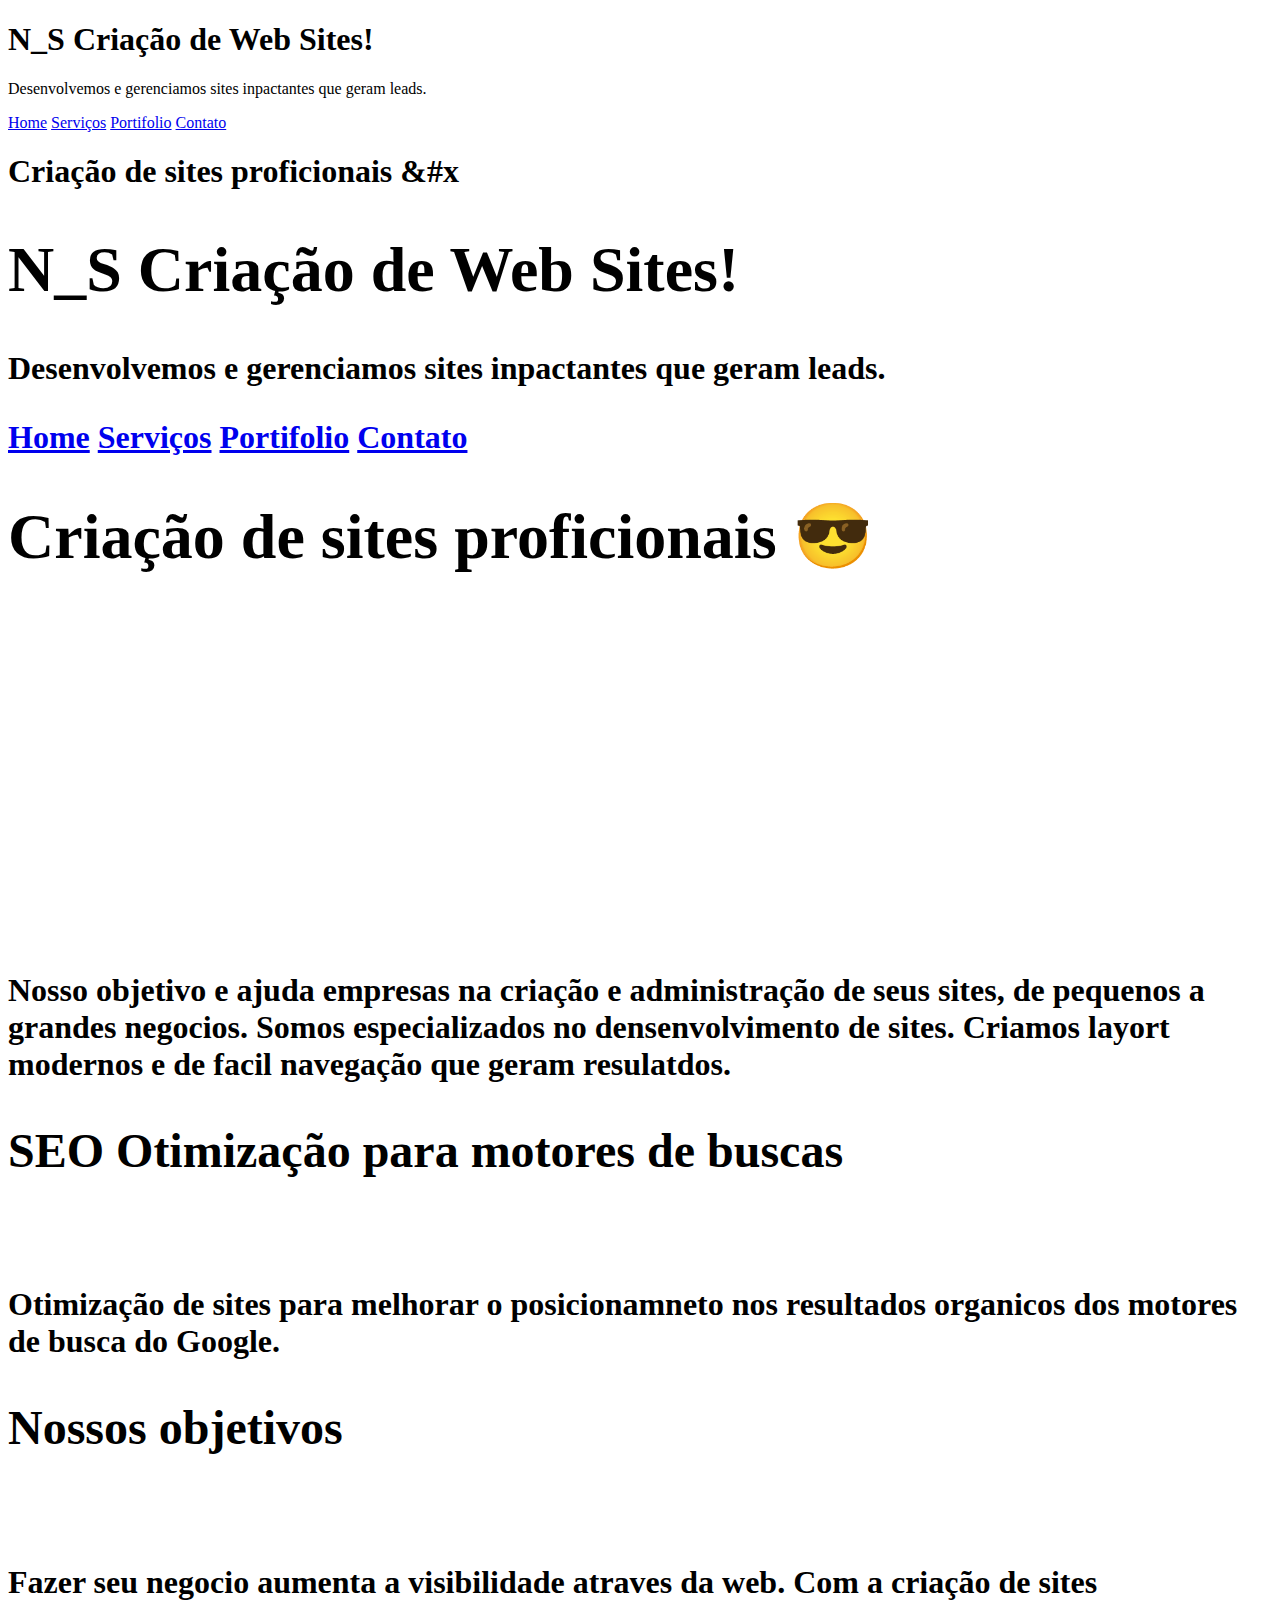
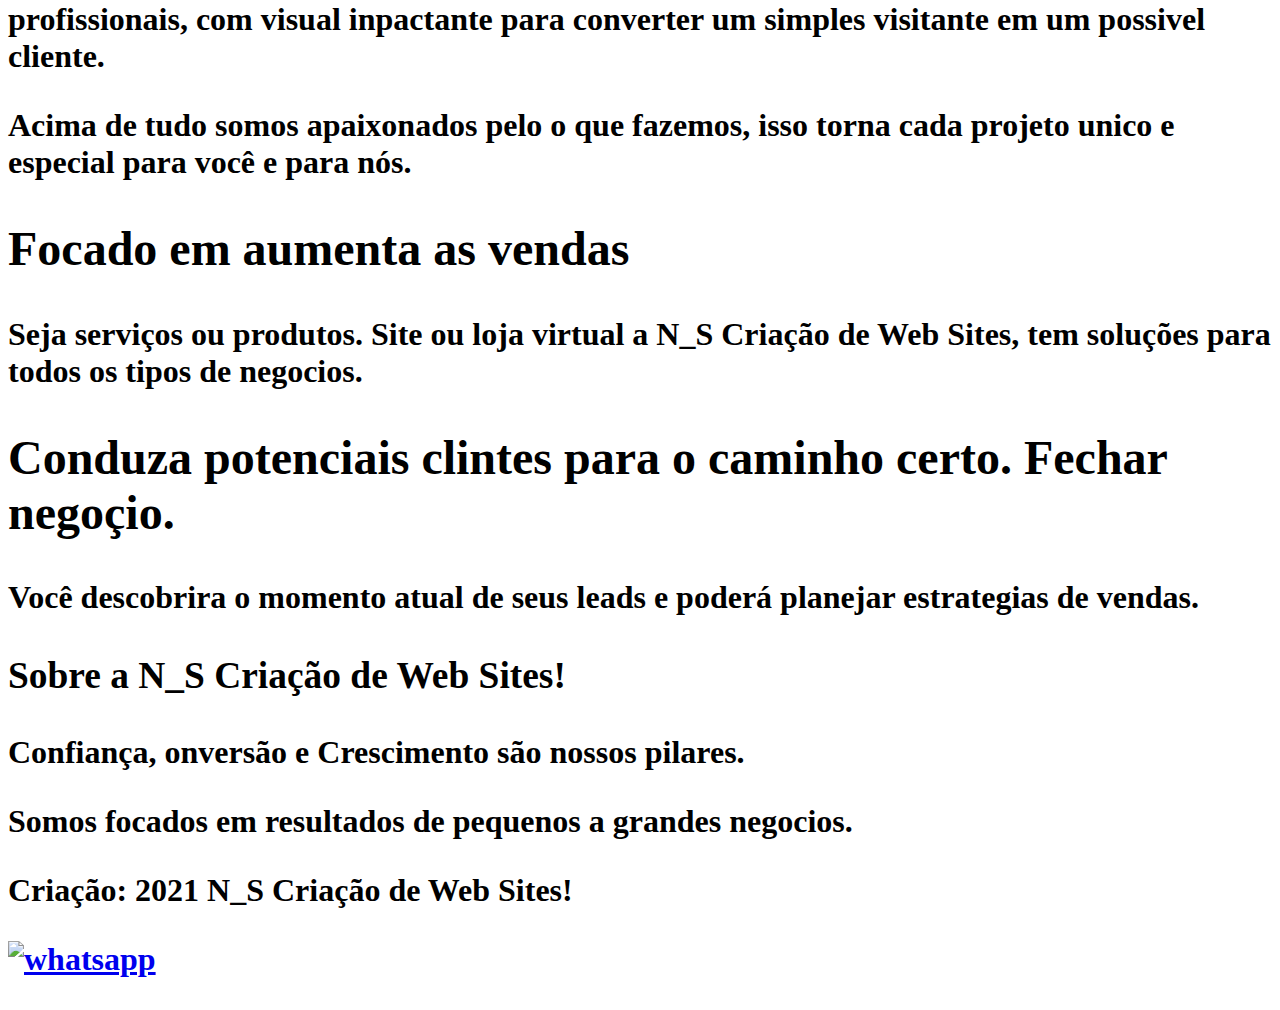
==== index.html @ 0228e0bd "favicon" ====
<!DOCTYPE html>
<html lang="pt-br">
<head>
    <meta charset="UTF-8">
    <meta http-equiv="X-UA-Compatible" content="IE=edge">
    <meta name="viewport" content="width=device-width, initial-scale=1.0">
    <title>Meu site official</title>
</head>
<body>
    <header>
        <h1>N_S Criação de Web Sites!</h1>
        <p>Desenvolvemos e gerenciamos sites inpactantes que geram leads.</p>
    </header>

    <nav>
        <a href="#">Home</a>
        <a href="#">Serviços</a>
        <a href="https://nicodemossmelo.github.io/site-estudo/">Portifolio</a>
        <a href="https://api.whatsapp.com/send?phone=5511988957170">Contato</a>
    </nav>
    <main>
        <article>
            <h1>Criação de sites proficionais &#x<!DOCTYPE html>
<html lang="pt-br">
<head>
    <meta charset="UTF-8">
    <meta http-equiv="X-UA-Compatible" content="IE=edge">
    <meta name="viewport" content="width=device-width, initial-scale=1.0">
    <title>Meu site official</title>
</head>
<body>
    <header>
        <h1>N_S Criação de Web Sites!</h1>
        <p>Desenvolvemos e gerenciamos sites inpactantes que geram leads.</p>
    </header>

    <nav>
        <a href="#">Home</a>
        <a href="#">Serviços</a>
        <a href="https://nicodemossmelo.github.io/site-estudo/">Portifolio</a>
        <a href="https://api.whatsapp.com/send?phone=5511988957170">Contato</a>
    </nav>
    <main>
        <article>
            <h1>Criação de sites proficionais &#x1F60E</h1>
            
            <iframe width="560" height="315" src="https://www.youtube.com/embed/aoQiG42UoXQ" title="YouTube video player" frameborder="0" allow="accelerometer; autoplay; clipboard-write; encrypted-media; gyroscope; picture-in-picture" allowfullscreen></iframe>
            
            <p>Nosso objetivo e ajuda empresas na criação e administração de seus sites, de pequenos a grandes negocios. Somos especializados no densenvolvimento de sites. Criamos layort modernos e de facil navegação que geram resulatdos.</p>

            <h2>SEO Otimização para motores de buscas</h2>
            <img src="" alt="">
            <p>Otimização de sites para melhorar o posicionamneto nos resultados organicos dos motores de busca do Google.</p>

            <h2>Nossos objetivos</h2>
            <img src="" alt="">
            <p>Fazer seu negocio aumenta a visibilidade atraves da web. Com a criação de sites profissionais, com visual inpactante para converter um simples visitante em um possivel cliente.</p>

            <p>Acima de tudo somos apaixonados pelo o que fazemos, isso torna cada projeto unico e especial para você e para nós.</p>
        

        
            <h2>Focado em aumenta as vendas</h2>
            <p>Seja serviços ou produtos. Site ou loja virtual a N_S Criação de Web Sites, tem soluções para todos os tipos de negocios. </p>
            <h2>Conduza potenciais clintes para o caminho certo. Fechar negoçio.</h2>
            <p>Você descobrira o momento atual de seus leads e poderá planejar estrategias de vendas.</p>
        </article>
        <aside>
            <h3>Sobre a N_S Criação de Web Sites! </h3>
            <p>Confiança, onversão e Crescimento são nossos pilares.</p>
            <p>Somos focados em resultados de pequenos a grandes negocios.</p>
        </aside>
    </main>
    <footer>
        <p>Criação: 2021 N_S Criação de Web Sites!</p>
        <p><a href="https://api.whatsapp.com/send?phone=5511988957170"><img src="imagens/whatsapp.png" alt="whatsapp"></a></p>
    </footer>
    
</body>
</html>
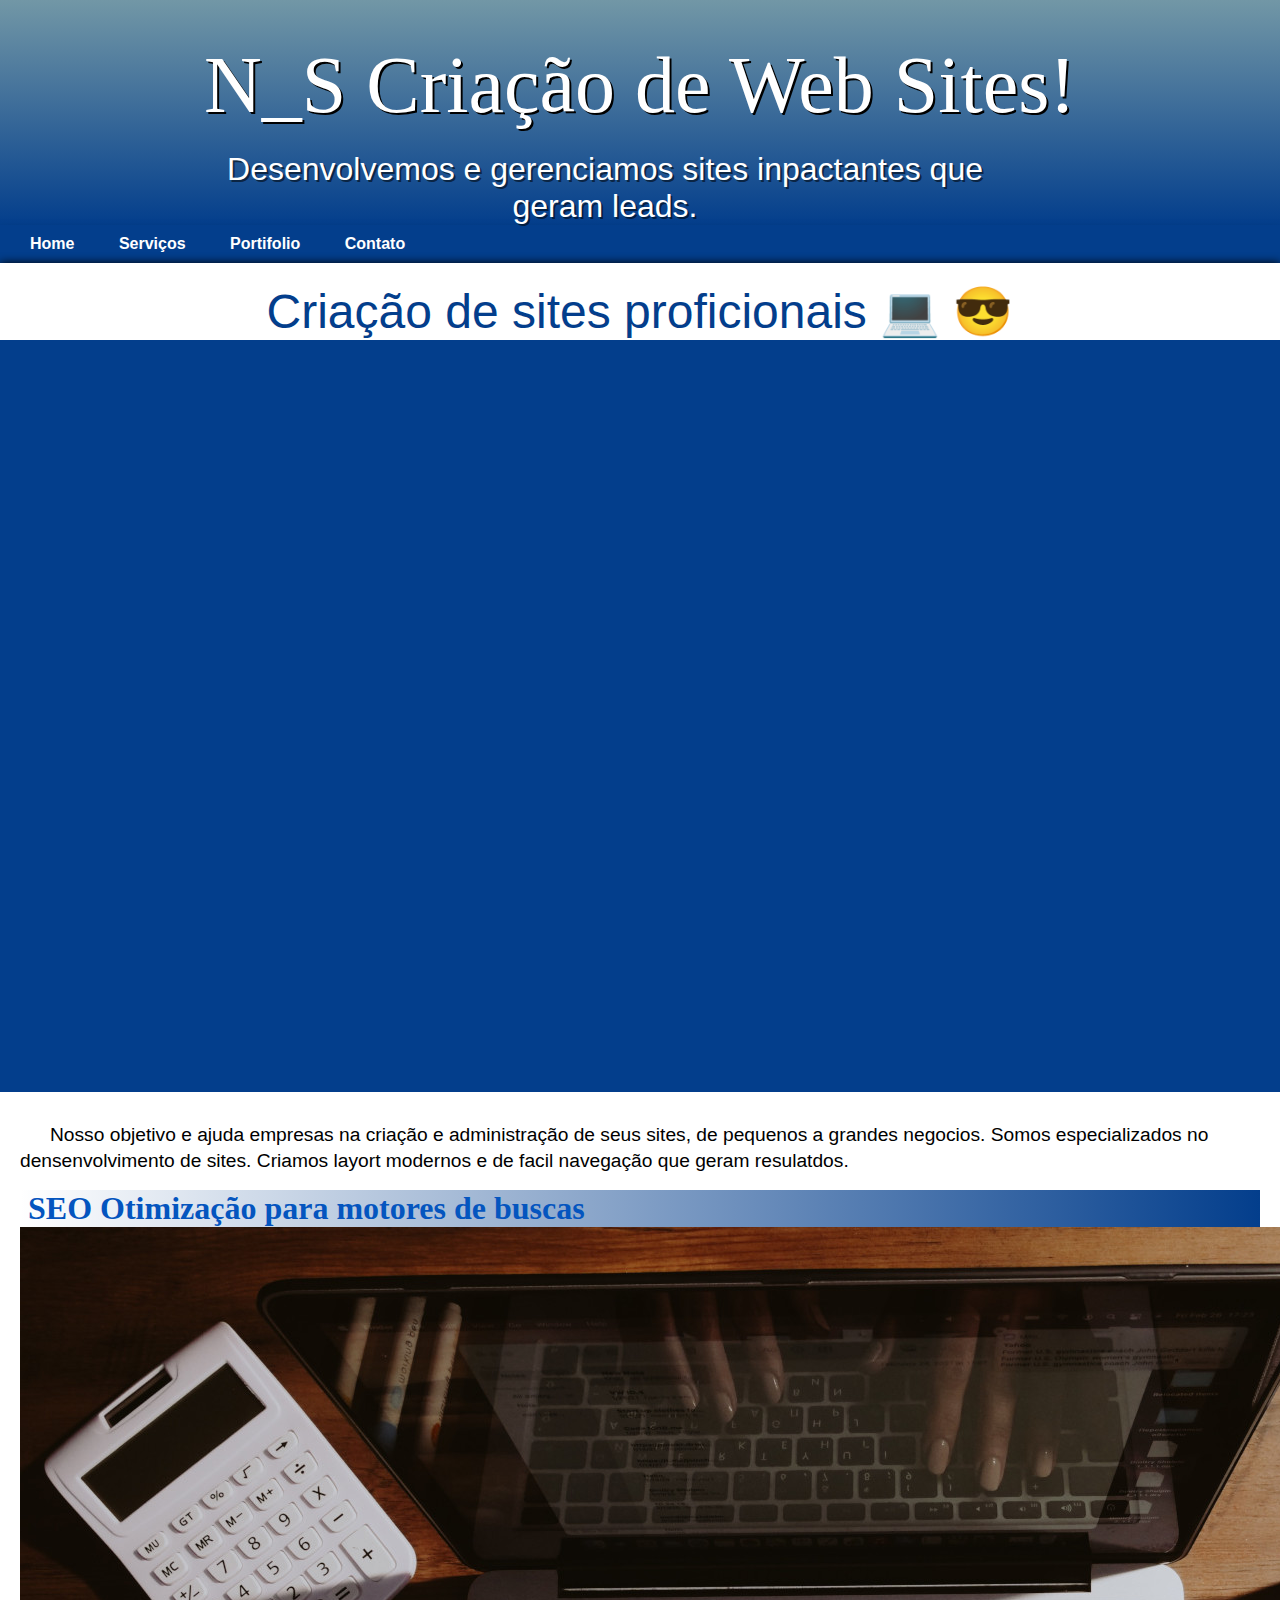
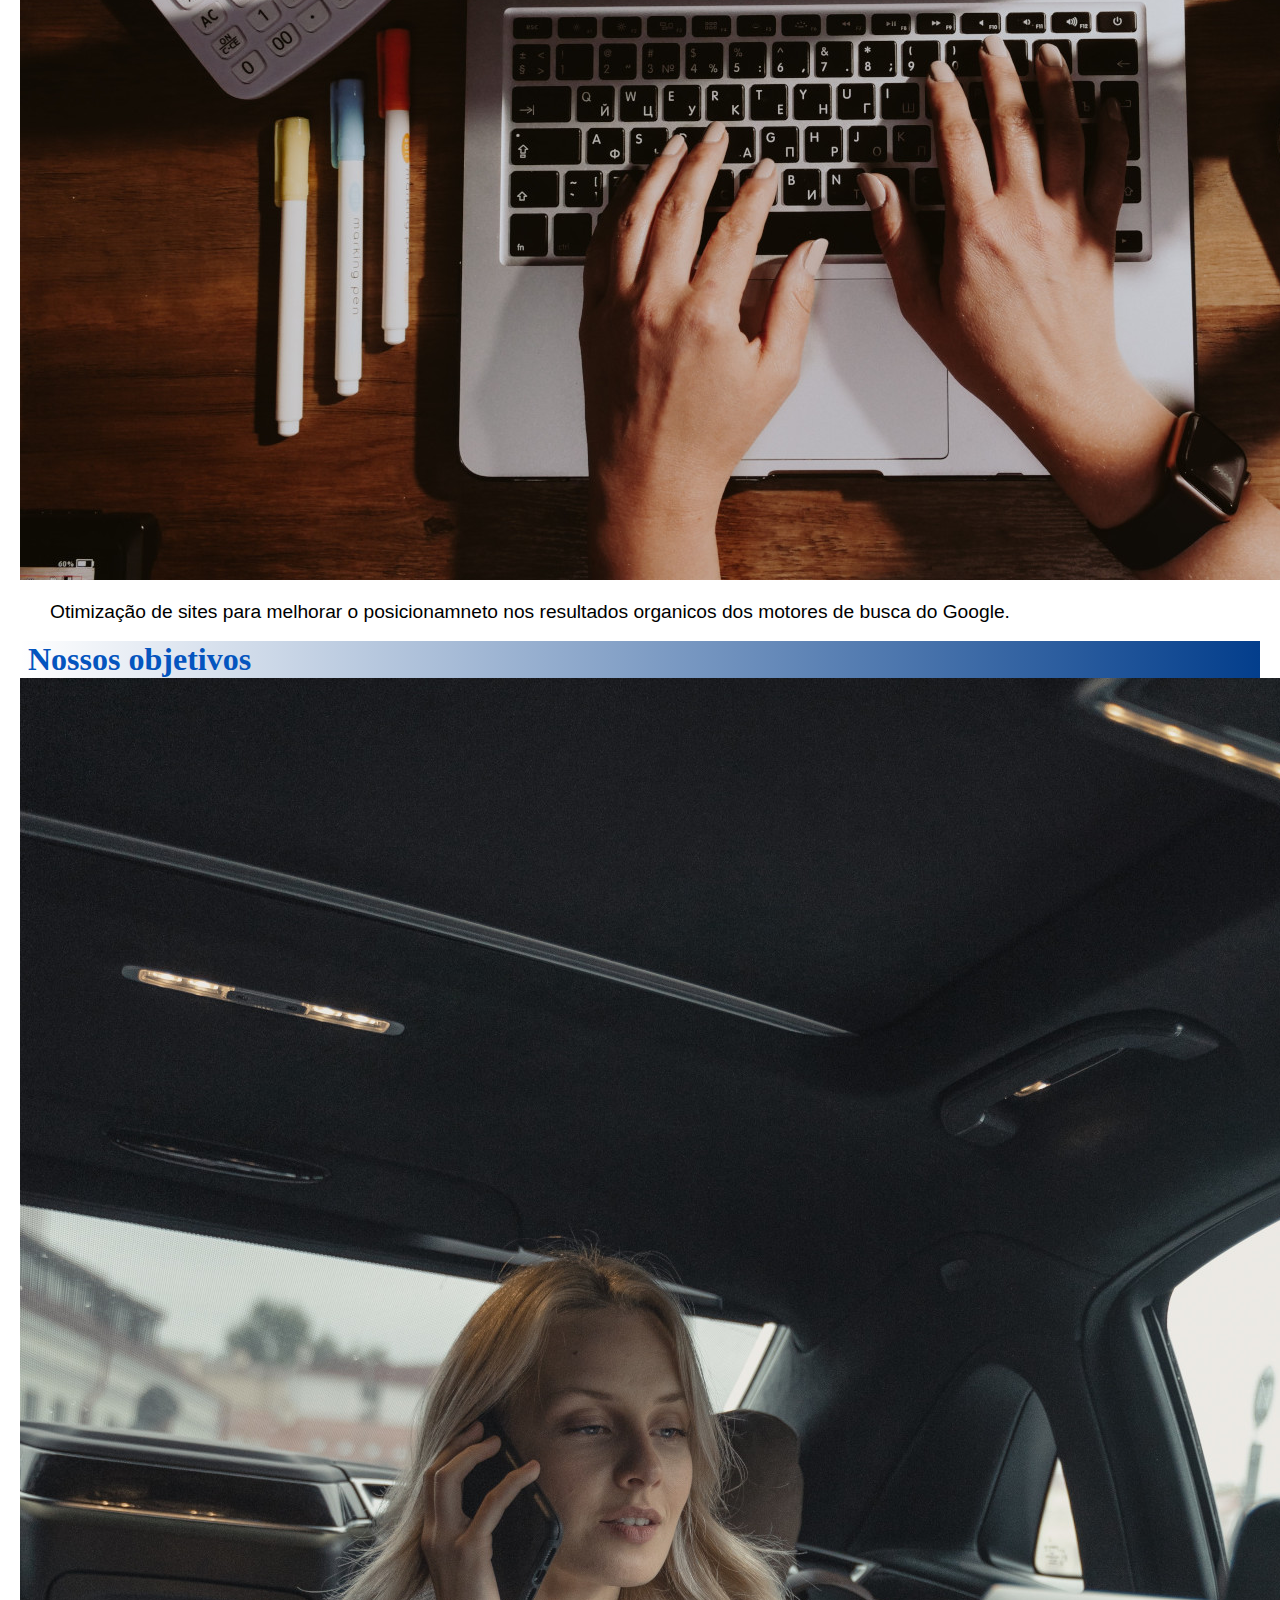
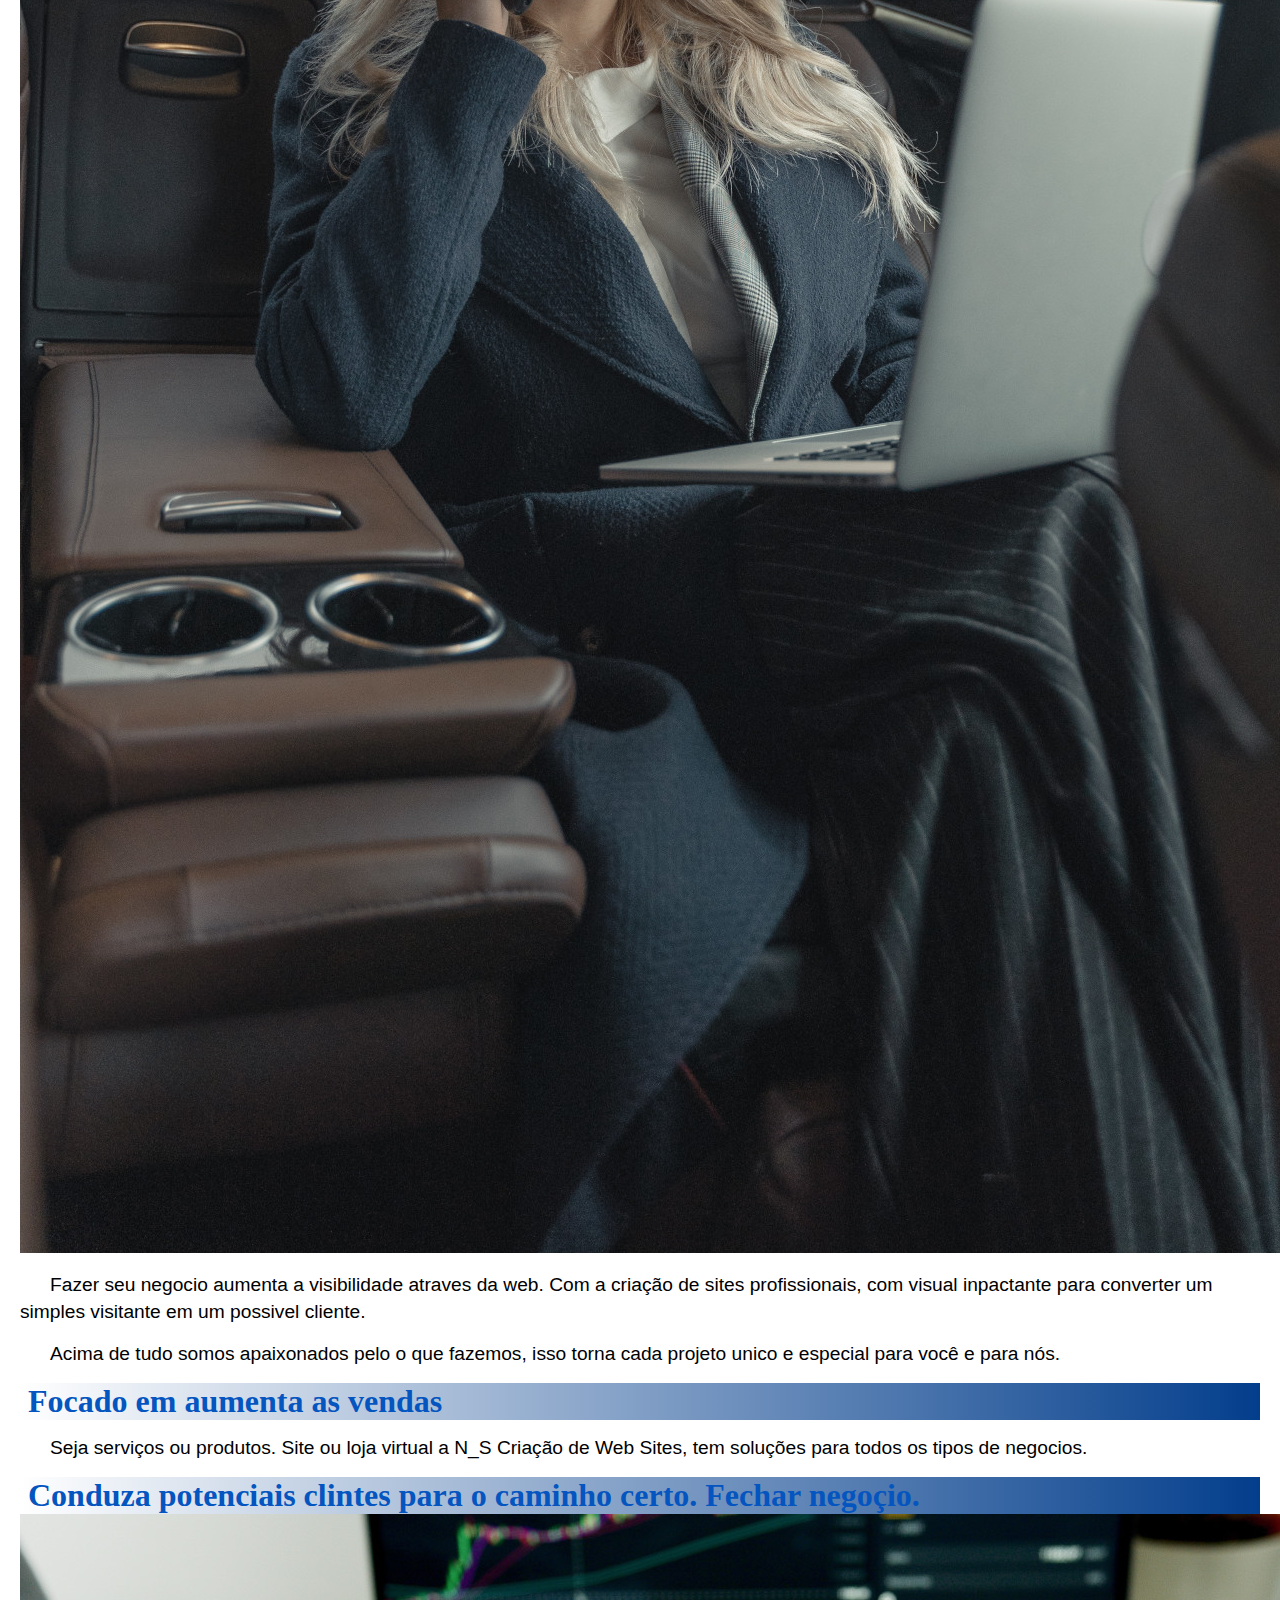
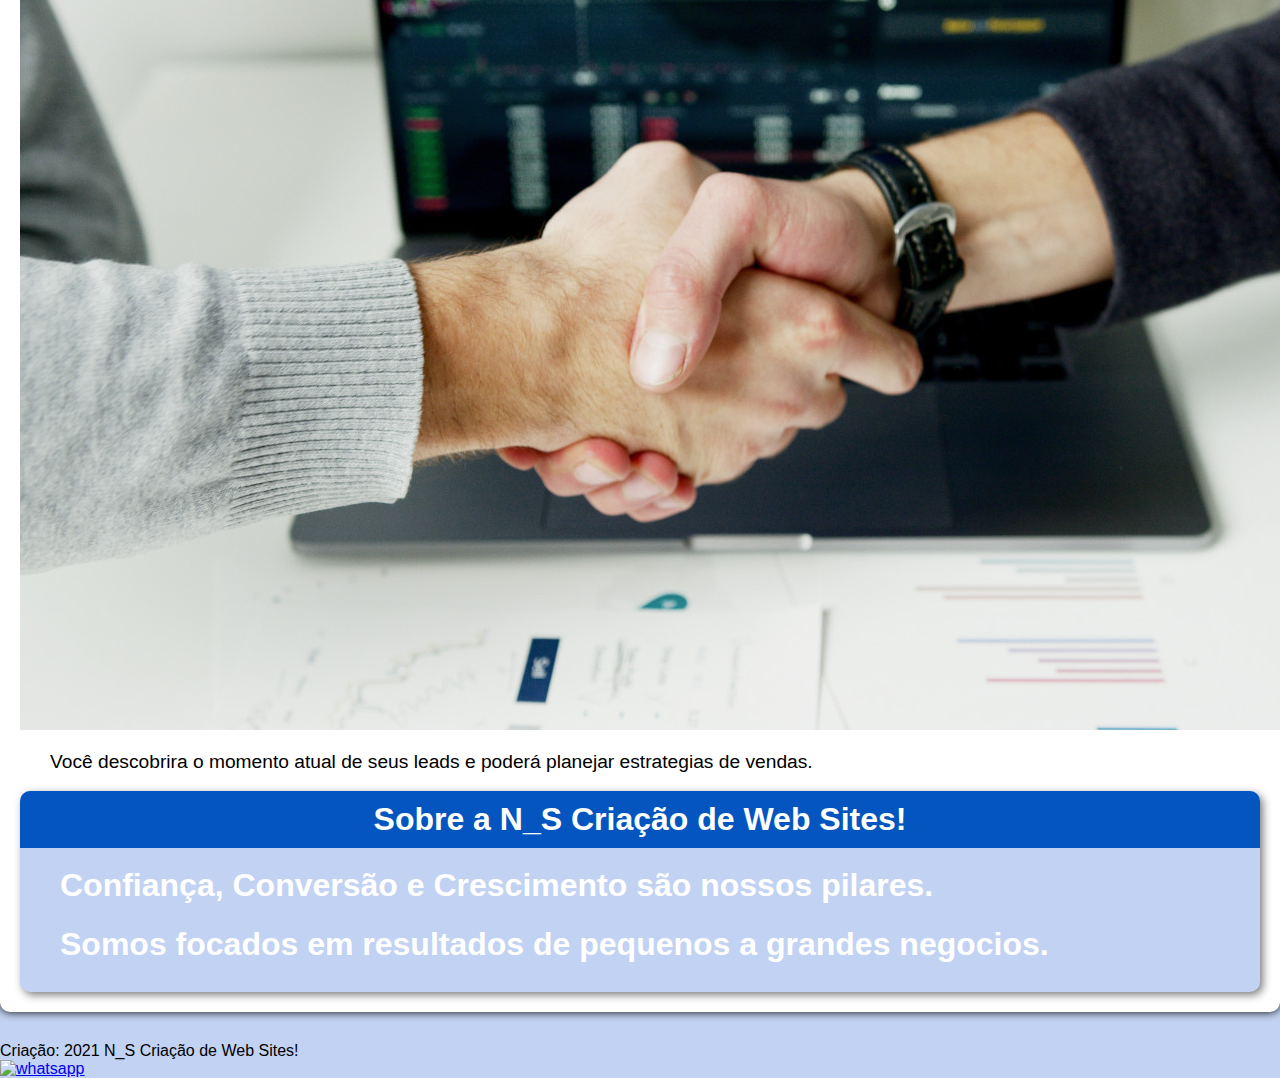
==== commit fca2539c: "coloquei px" ====
--- a/index.html
+++ b/index.html
@@ -4,6 +4,10 @@
     <meta charset="UTF-8">
     <meta http-equiv="X-UA-Compatible" content="IE=edge">
     <meta name="viewport" content="width=device-width, initial-scale=1.0">
+    <link rel="shortcut icon" href="favicon_io/android-chrome-512x512.png" type="image/x-icon">
+    <link rel="stylesheet" href="style.css">
+    
+
     <title>Meu site official</title>
 </head>
 <body>
@@ -12,48 +16,34 @@
         <p>Desenvolvemos e gerenciamos sites inpactantes que geram leads.</p>
     </header>
 
-    <nav>
-        <a href="#">Home</a>
-        <a href="#">Serviços</a>
-        <a href="https://nicodemossmelo.github.io/site-estudo/">Portifolio</a>
-        <a href="https://api.whatsapp.com/send?phone=5511988957170">Contato</a>
-    </nav>
+    
+        <nav>
+            <a href="#">Home</a>
+            <a href="#">Serviços</a>
+            <a href="https://nicodemossmelo.github.io/site-estudo/" >Portifolio</a>
+            <a href="https://api.whatsapp.com/send?phone=5511988957170">Contato</a>
+        </nav>
+    
     <main>
         <article>
-            <h1>Criação de sites proficionais &#x<!DOCTYPE html>
-<html lang="pt-br">
-<head>
-    <meta charset="UTF-8">
-    <meta http-equiv="X-UA-Compatible" content="IE=edge">
-    <meta name="viewport" content="width=device-width, initial-scale=1.0">
-    <title>Meu site official</title>
-</head>
-<body>
-    <header>
-        <h1>N_S Criação de Web Sites!</h1>
-        <p>Desenvolvemos e gerenciamos sites inpactantes que geram leads.</p>
-    </header>
-
-    <nav>
-        <a href="#">Home</a>
-        <a href="#">Serviços</a>
-        <a href="https://nicodemossmelo.github.io/site-estudo/">Portifolio</a>
-        <a href="https://api.whatsapp.com/send?phone=5511988957170">Contato</a>
-    </nav>
-    <main>
-        <article>
-            <h1>Criação de sites proficionais &#x1F60E</h1>
+            <h1>Criação de sites proficionais &#x1F4BB; &#x1F60E; </h1>
             
-            <iframe width="560" height="315" src="https://www.youtube.com/embed/aoQiG42UoXQ" title="YouTube video player" frameborder="0" allow="accelerometer; autoplay; clipboard-write; encrypted-media; gyroscope; picture-in-picture" allowfullscreen></iframe>
+            <div class="video"><iframe width="560" height="315" src="https://www.youtube.com/embed/aoQiG42UoXQ" title="YouTube video player" frameborder="0" allow="accelerometer; autoplay; clipboard-write; encrypted-media; gyroscope; picture-in-picture" allowfullscreen></iframe></div>
             
             <p>Nosso objetivo e ajuda empresas na criação e administração de seus sites, de pequenos a grandes negocios. Somos especializados no densenvolvimento de sites. Criamos layort modernos e de facil navegação que geram resulatdos.</p>
 
             <h2>SEO Otimização para motores de buscas</h2>
-            <img src="" alt="">
+            <picture>
+                <source media="(max-width:300px )" srcset="imagens/buscas p.jpg">
+                <img src="imagens/buscas g.jpg" alt="buscas g">
+            </picture>
             <p>Otimização de sites para melhorar o posicionamneto nos resultados organicos dos motores de busca do Google.</p>
 
             <h2>Nossos objetivos</h2>
-            <img src="" alt="">
+            <picture>
+                <source media="(max-width: 300px)" srcset="imagens/visibilidade p.jpg">
+                <img src="imagens/visibilidade g.jpg" alt="visibilidade g">
+            </picture>
             <p>Fazer seu negocio aumenta a visibilidade atraves da web. Com a criação de sites profissionais, com visual inpactante para converter um simples visitante em um possivel cliente.</p>
 
             <p>Acima de tudo somos apaixonados pelo o que fazemos, isso torna cada projeto unico e especial para você e para nós.</p>
@@ -63,17 +53,21 @@
             <h2>Focado em aumenta as vendas</h2>
             <p>Seja serviços ou produtos. Site ou loja virtual a N_S Criação de Web Sites, tem soluções para todos os tipos de negocios. </p>
             <h2>Conduza potenciais clintes para o caminho certo. Fechar negoçio.</h2>
+            <picture>
+                <source media="(max-width:300)" srcset="imagens/negocios p.jpg">
+                <img src="imagens/negocios g.jpg" alt="negocios g">
+            </picture>
             <p>Você descobrira o momento atual de seus leads e poderá planejar estrategias de vendas.</p>
         </article>
         <aside>
             <h3>Sobre a N_S Criação de Web Sites! </h3>
-            <p>Confiança, onversão e Crescimento são nossos pilares.</p>
+            <p>Confiança, Conversão e Crescimento são nossos pilares.</p>
             <p>Somos focados em resultados de pequenos a grandes negocios.</p>
         </aside>
     </main>
     <footer>
         <p>Criação: 2021 N_S Criação de Web Sites!</p>
-        <p><a href="https://api.whatsapp.com/send?phone=5511988957170"><img src="imagens/whatsapp.png" alt="whatsapp"></a></p>
+        <p ><a href="https://api.whatsapp.com/send?phone=5511988957170"><img src="imagens/whatsapp.png" alt="whatsapp"></a></p>
     </footer>
     
 </body>
--- a/style.css
+++ b/style.css
@@ -0,0 +1,184 @@
+@charset "UTF8";
+
+@import url ('https://fonts.googleapis.com/css2? family = Dança + Script: wght @ 500 & family = Playfair + Display + SC: ital, wght @ 0,700; 1,400 & display = swap' );
+
+/*
+#C2D2F2;
+#7297A6;
+#0455BF;
+#1C588C;
+#033E8C;
+*/
+
+:root{
+   --cor1: #C2D2F2;
+   --cor2: #7297A6;
+   --cor3: #1C588C;
+   --cor4: #0455BF;
+   --cor5: #033E8C; 
+
+   --fonte-padrão:Arial, Verdana, Helvetica, Sans-Serif;
+
+   --fonte-destaque: 'DançaScript', Cursive;
+}
+
+*{
+    margin: 0px;
+    padding: 0px;
+}
+
+body{
+    background-color: var(--cor1);
+    font-family: var(--fonte-padrão);
+}
+
+a.externo::after {
+    content: '\1F517';
+}
+
+header{
+    background-image: linear-gradient(to bottom, var(--cor2),var(--cor5));
+    min-height: 150px;
+    text-align: center;
+    padding-top: 40px;
+}
+
+header > h1 {
+    color: white;
+    font-family: var(--fonte-destaque);
+    font-size: 5em;
+    font-weight: normal;
+    margin-bottom: 20px;
+    text-shadow: 2px 2px 0px black;
+}
+
+header > p {
+    font-family: var(--fonte-padrão);
+    font-size: 2em;
+    color: white;
+    max-width: 800px;
+    padding-right: 80px;
+    padding-left: 10px;
+    margin: auto;
+    margin-bottom: 0px;
+    text-shadow: 2px 2px 0px rgba(0, 0, 0, 0.548);
+
+}
+
+nav {
+    background-color: var(--cor5);
+    padding: 10px;
+    box-shadow: 0px 7px 9px rgba(0, 0, 0, 0.582);
+}
+
+nav > a {
+    color: white;
+    padding: 20px;
+    border-radius: 7px;
+    text-decoration:none;
+    font-weight: bold;
+    transition-duration: .5s;
+}
+
+ nav > a:hover {
+     background-color: var(--cor2);
+     color: var(--cor5);
+ }
+
+ main {
+     min-width: 300px;
+     max-width: 1450px;
+     margin: auto;
+     margin-bottom: 30px;
+     padding: 20px;
+     background-color: white;
+     box-shadow: 0px 0px 10px black;
+     border-bottom-left-radius: 10px;
+     border-bottom-right-radius: 10px;
+ }
+
+ main h1 {
+     color: var(--cor5);
+     font-family: var(--fonte-padrão);
+     font-weight: normal;
+     font-size: 3em;
+     text-align: center;
+ }
+
+ main  h2 {
+     font-family: var(--fonte-destaque);
+     color: var(--cor4);
+     font-size: 2em;
+     font-weight: bold;
+     background-image: linear-gradient(to left,var(--cor5), transparent);
+     text-indent: 8px;
+
+
+ }
+
+ main p {
+     margin: 15px 0px;]
+     text-align: justify;
+     text-indent: 30px;
+     font-size: 1.2em;
+     line-height: 1.4em;
+
+
+ }
+
+ main a {
+     text-decoration: none;
+     font-weight: bold;
+     color: var(--cor5);
+     background-color: var(--cor1);
+     padding: 2px 6px;
+ }
+
+ main strong {
+     color:var(--cor4)
+     font-weight: bolder;
+ }
+
+ main a:hover {
+     text-decoration: underline;
+     color:var(--cor4);
+ }
+
+ div.video {
+     background-color: var(--cor5);
+     margin:  0px -20px 30px -20px;
+     padding: 20px;
+     padding-bottom: 59%;
+     position: relative;
+ }
+
+ div.video>iframe{
+     position: absolute;
+     top: 5%;
+     left: 5%;
+     width: 90%;
+     height: 90%;
+ }
+
+ aside {
+     background-color: var(--cor1);
+     padding: 10px;
+     border-radius: 10px;
+     box-shadow: 3px 3px 8px rgba(0, 0, 0, 0.514); 
+ }
+
+ aside h3 {
+     background-color: var(--cor4);
+     color: white;
+     padding: 10px;
+     margin: -10px -10px 0px -10px;
+     border-radius: 10px 10px 0px 0px;
+     text-align: center;
+     font-size: 2em;
+ }
+
+ aside p {
+     font-size:2em;
+     font-weight: bold;
+     color:white
+ }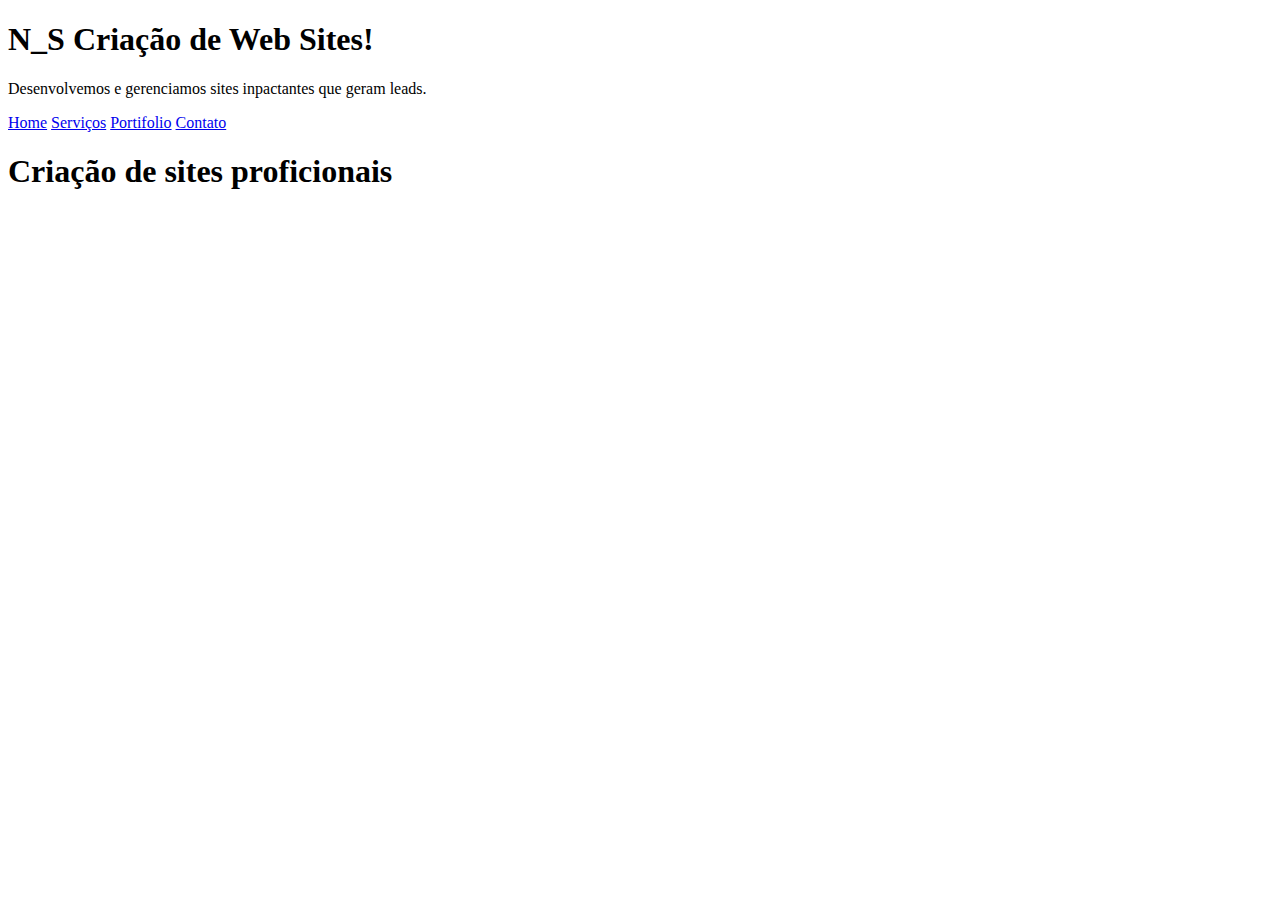
==== commit 36765e35: "iniciei o site" ====
--- a/index.html
+++ b/index.html
@@ -4,10 +4,6 @@
     <meta charset="UTF-8">
     <meta http-equiv="X-UA-Compatible" content="IE=edge">
     <meta name="viewport" content="width=device-width, initial-scale=1.0">
-    <link rel="shortcut icon" href="favicon_io/android-chrome-512x512.png" type="image/x-icon">
-    <link rel="stylesheet" href="style.css">
-    
-
     <title>Meu site official</title>
 </head>
 <body>
@@ -16,59 +12,18 @@
         <p>Desenvolvemos e gerenciamos sites inpactantes que geram leads.</p>
     </header>
 
-    
-        <nav>
-            <a href="#">Home</a>
-            <a href="#">Serviços</a>
-            <a href="https://nicodemossmelo.github.io/site-estudo/" >Portifolio</a>
-            <a href="https://api.whatsapp.com/send?phone=5511988957170">Contato</a>
-        </nav>
-    
+    <nav>
+        <a href="#">Home</a>
+        <a href="#">Serviços</a>
+        <a href="#">Portifolio</a>
+        <a href="#">Contato</a>
+    </nav>
     <main>
         <article>
-            <h1>Criação de sites proficionais &#x1F4BB; &#x1F60E; </h1>
-            
-            <div class="video"><iframe width="560" height="315" src="https://www.youtube.com/embed/aoQiG42UoXQ" title="YouTube video player" frameborder="0" allow="accelerometer; autoplay; clipboard-write; encrypted-media; gyroscope; picture-in-picture" allowfullscreen></iframe></div>
-            
-            <p>Nosso objetivo e ajuda empresas na criação e administração de seus sites, de pequenos a grandes negocios. Somos especializados no densenvolvimento de sites. Criamos layort modernos e de facil navegação que geram resulatdos.</p>
-
-            <h2>SEO Otimização para motores de buscas</h2>
-            <picture>
-                <source media="(max-width:300px )" srcset="imagens/buscas p.jpg">
-                <img src="imagens/buscas g.jpg" alt="buscas g">
-            </picture>
-            <p>Otimização de sites para melhorar o posicionamneto nos resultados organicos dos motores de busca do Google.</p>
-
-            <h2>Nossos objetivos</h2>
-            <picture>
-                <source media="(max-width: 300px)" srcset="imagens/visibilidade p.jpg">
-                <img src="imagens/visibilidade g.jpg" alt="visibilidade g">
-            </picture>
-            <p>Fazer seu negocio aumenta a visibilidade atraves da web. Com a criação de sites profissionais, com visual inpactante para converter um simples visitante em um possivel cliente.</p>
-
-            <p>Acima de tudo somos apaixonados pelo o que fazemos, isso torna cada projeto unico e especial para você e para nós.</p>
-        
-
-        
-            <h2>Focado em aumenta as vendas</h2>
-            <p>Seja serviços ou produtos. Site ou loja virtual a N_S Criação de Web Sites, tem soluções para todos os tipos de negocios. </p>
-            <h2>Conduza potenciais clintes para o caminho certo. Fechar negoçio.</h2>
-            <picture>
-                <source media="(max-width:300)" srcset="imagens/negocios p.jpg">
-                <img src="imagens/negocios g.jpg" alt="negocios g">
-            </picture>
-            <p>Você descobrira o momento atual de seus leads e poderá planejar estrategias de vendas.</p>
+            <h1>Criação de sites proficionais</h1>
+            <iframe width="560" height="315" src="https://www.youtube.com/embed/aoQiG42UoXQ" title="YouTube video player" frameborder="0" allow="accelerometer; autoplay; clipboard-write; encrypted-media; gyroscope; picture-in-picture" allowfullscreen></iframe>
         </article>
-        <aside>
-            <h3>Sobre a N_S Criação de Web Sites! </h3>
-            <p>Confiança, Conversão e Crescimento são nossos pilares.</p>
-            <p>Somos focados em resultados de pequenos a grandes negocios.</p>
-        </aside>
     </main>
-    <footer>
-        <p>Criação: 2021 N_S Criação de Web Sites!</p>
-        <p ><a href="https://api.whatsapp.com/send?phone=5511988957170"><img src="imagens/whatsapp.png" alt="whatsapp"></a></p>
-    </footer>
     
 </body>
 </html>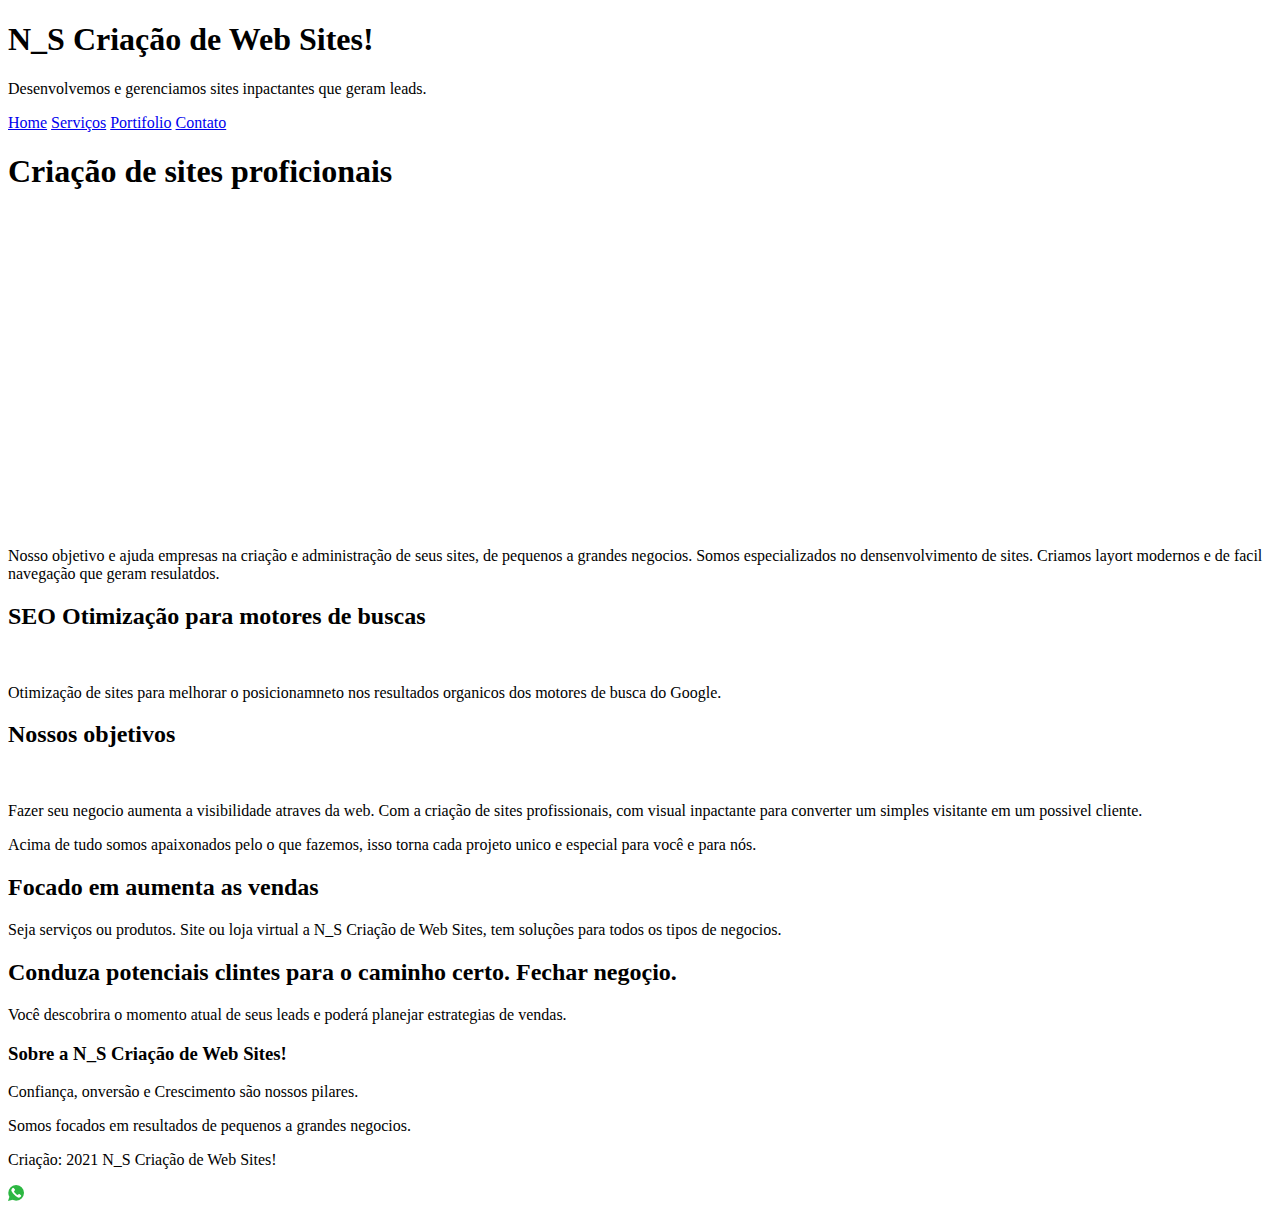
==== commit 1ede4dae: "mexi no codigo" ====
--- a/index.html
+++ b/index.html
@@ -15,15 +15,44 @@
     <nav>
         <a href="#">Home</a>
         <a href="#">Serviços</a>
-        <a href="#">Portifolio</a>
-        <a href="#">Contato</a>
+        <a href="https://nicodemossmelo.github.io/site-estudo/">Portifolio</a>
+        <a href="https://api.whatsapp.com/send?phone=5511988957170">Contato</a>
     </nav>
     <main>
         <article>
             <h1>Criação de sites proficionais</h1>
+            
             <iframe width="560" height="315" src="https://www.youtube.com/embed/aoQiG42UoXQ" title="YouTube video player" frameborder="0" allow="accelerometer; autoplay; clipboard-write; encrypted-media; gyroscope; picture-in-picture" allowfullscreen></iframe>
+            
+            <p>Nosso objetivo e ajuda empresas na criação e administração de seus sites, de pequenos a grandes negocios. Somos especializados no densenvolvimento de sites. Criamos layort modernos e de facil navegação que geram resulatdos.</p>
+
+            <h2>SEO Otimização para motores de buscas</h2>
+            <img src="" alt="">
+            <p>Otimização de sites para melhorar o posicionamneto nos resultados organicos dos motores de busca do Google.</p>
+
+            <h2>Nossos objetivos</h2>
+            <img src="" alt="">
+            <p>Fazer seu negocio aumenta a visibilidade atraves da web. Com a criação de sites profissionais, com visual inpactante para converter um simples visitante em um possivel cliente.</p>
+
+            <p>Acima de tudo somos apaixonados pelo o que fazemos, isso torna cada projeto unico e especial para você e para nós.</p>
+        
+
+        
+            <h2>Focado em aumenta as vendas</h2>
+            <p>Seja serviços ou produtos. Site ou loja virtual a N_S Criação de Web Sites, tem soluções para todos os tipos de negocios. </p>
+            <h2>Conduza potenciais clintes para o caminho certo. Fechar negoçio.</h2>
+            <p>Você descobrira o momento atual de seus leads e poderá planejar estrategias de vendas.</p>
         </article>
+        <aside>
+            <h3>Sobre a N_S Criação de Web Sites! </h3>
+            <p>Confiança, onversão e Crescimento são nossos pilares.</p>
+            <p>Somos focados em resultados de pequenos a grandes negocios.</p>
+        </aside>
     </main>
+    <footer>
+        <p>Criação: 2021 N_S Criação de Web Sites!</p>
+        <p><a href="https://api.whatsapp.com/send?phone=5511988957170"><img src="imagens/whatsapp.png" alt="whatsapp"></a></p>
+    </footer>
     
 </body>
 </html>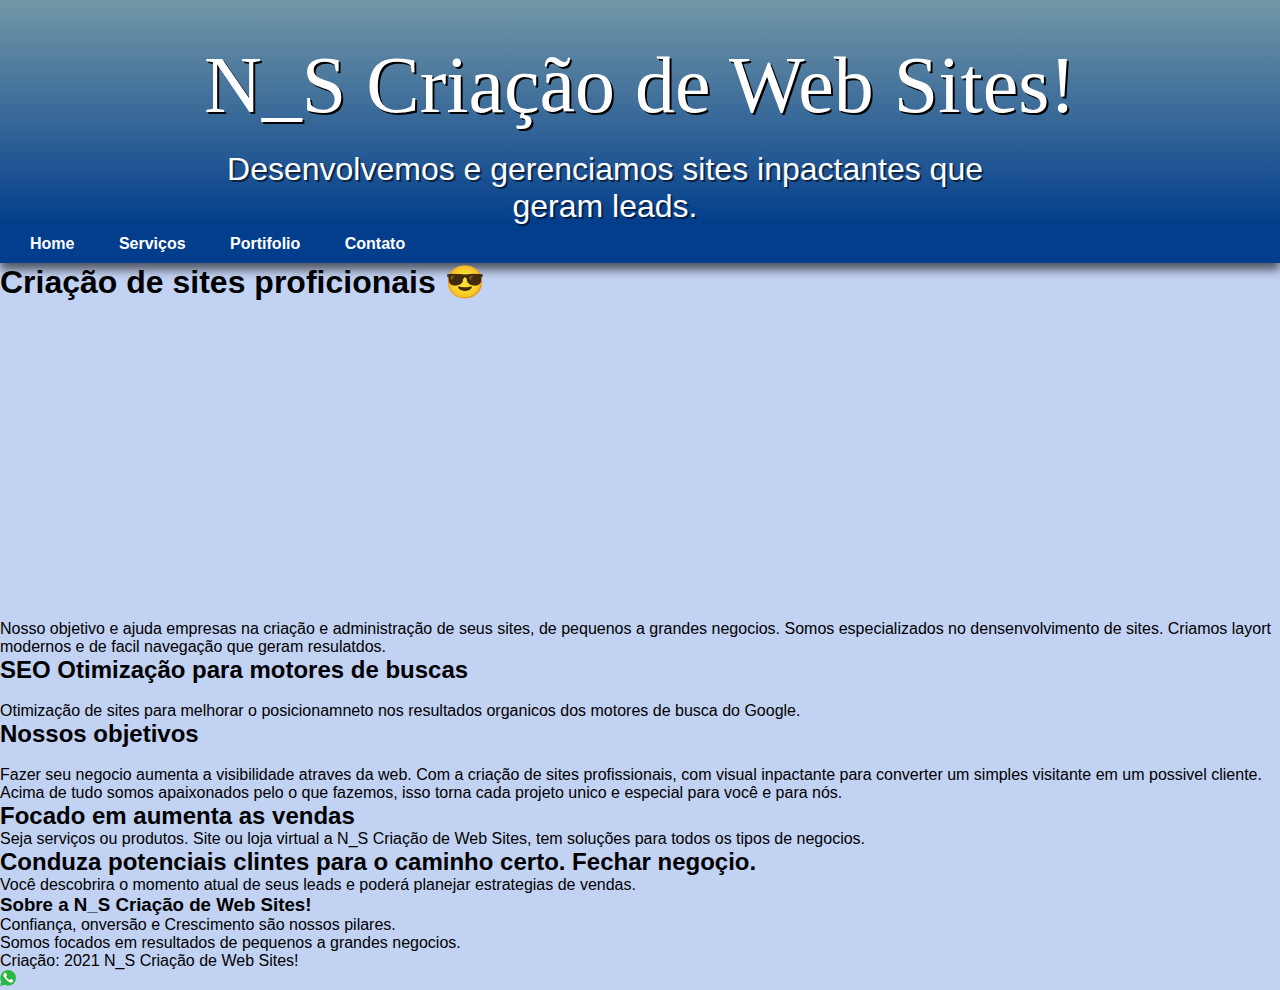
==== commit 5a58ec2e: "construção" ====
--- a/index.html
+++ b/index.html
@@ -4,6 +4,10 @@
     <meta charset="UTF-8">
     <meta http-equiv="X-UA-Compatible" content="IE=edge">
     <meta name="viewport" content="width=device-width, initial-scale=1.0">
+    <link rel="shortcut icon" href="favicon_io/android-chrome-512x512.png" type="image/x-icon">
+    <link rel="stylesheet" href="style.css">
+    
+
     <title>Meu site official</title>
 </head>
 <body>
@@ -15,12 +19,12 @@
     <nav>
         <a href="#">Home</a>
         <a href="#">Serviços</a>
-        <a href="https://nicodemossmelo.github.io/site-estudo/">Portifolio</a>
+        <a href="https://nicodemossmelo.github.io/site-estudo/" >Portifolio</a>
         <a href="https://api.whatsapp.com/send?phone=5511988957170">Contato</a>
     </nav>
     <main>
         <article>
-            <h1>Criação de sites proficionais</h1>
+            <h1>Criação de sites proficionais &#x1F60E</h1>
             
             <iframe width="560" height="315" src="https://www.youtube.com/embed/aoQiG42UoXQ" title="YouTube video player" frameborder="0" allow="accelerometer; autoplay; clipboard-write; encrypted-media; gyroscope; picture-in-picture" allowfullscreen></iframe>
             
--- a/style.css
+++ b/style.css
@@ -0,0 +1,81 @@
+@charset "UTF8";
+
+@import url ('https://fonts.googleapis.com/css2? family = Dança + Script: wght @ 500 & family = Playfair + Display + SC: ital, wght @ 0,700; 1,400 & display = swap' );
+
+/*
+#C2D2F2;
+#7297A6;
+#0455BF;
+#1C588C;
+#033E8C;
+*/
+
+:root{
+   --cor1: #C2D2F2;
+   --cor2: #7297A6;
+   --cor3: #1C588C;
+   --cor4: #0455BF;
+   --cor5: #033E8C; 
+
+   --fonte-padrão:Arial, Verdana, Helvetica, Sans-Serif;
+
+   --fonte-destaque: 'DançaScript', Cursive;
+}
+
+*{
+    margin: 0px;
+    padding: 0px;
+}
+
+body{
+    background-color: var(--cor1);
+    font-family: var(--fonte-padrão);
+}
+
+a.externo::after {
+    content: '\1F517';
+}
+
+header{
+    background-image: linear-gradient(to bottom, var(--cor2),var(--cor5));
+    min-height: 150px;
+    text-align: center;
+    padding-top: 40px;
+}
+
+header > h1 {
+    color: white;
+    font-family: var(--fonte-destaque);
+    font-size: 5em;
+    font-weight: normal;
+    margin-bottom: 20px;
+    text-shadow: 2px 2px 0px black;
+}
+
+header > p {
+    font-family: var(--fonte-padrão);
+    font-size: 2em;
+    color: white;
+    max-width: 800px;
+    padding-right: 80px;
+    padding-left: 10px;
+    margin: auto;
+    margin-bottom: 0px;
+    text-shadow: 2px 2px 0px rgba(0, 0, 0, 0.548);
+
+}
+
+nav {
+    background-color: var(--cor5);
+    padding: 10px;
+    box-shadow: 0px 7px 9px rgba(0, 0, 0, 0.582);
+}
+
+nav > a {
+    color: white;
+    padding: 20px;
+    border-radius: 10px;
+    text-decoration: none;
+    font-weight: bold;
+    transition-duration: .5s;
+}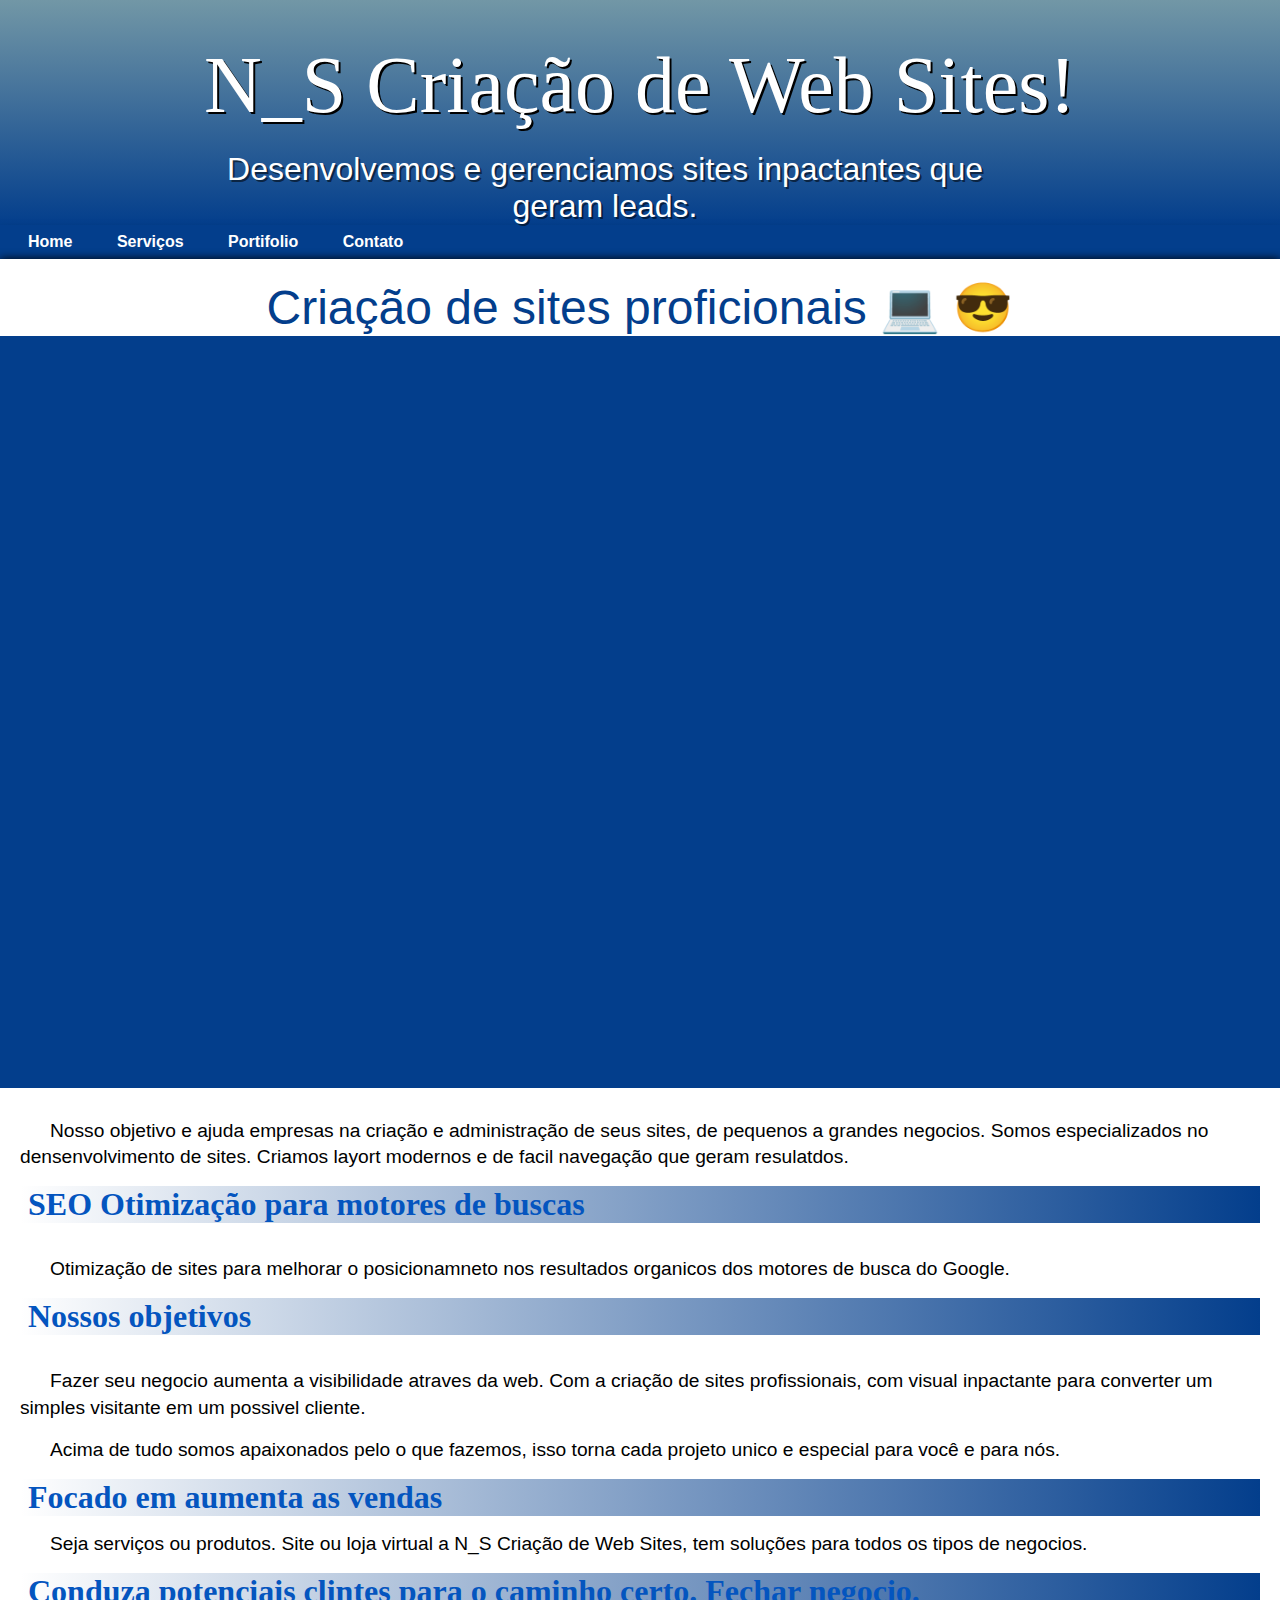
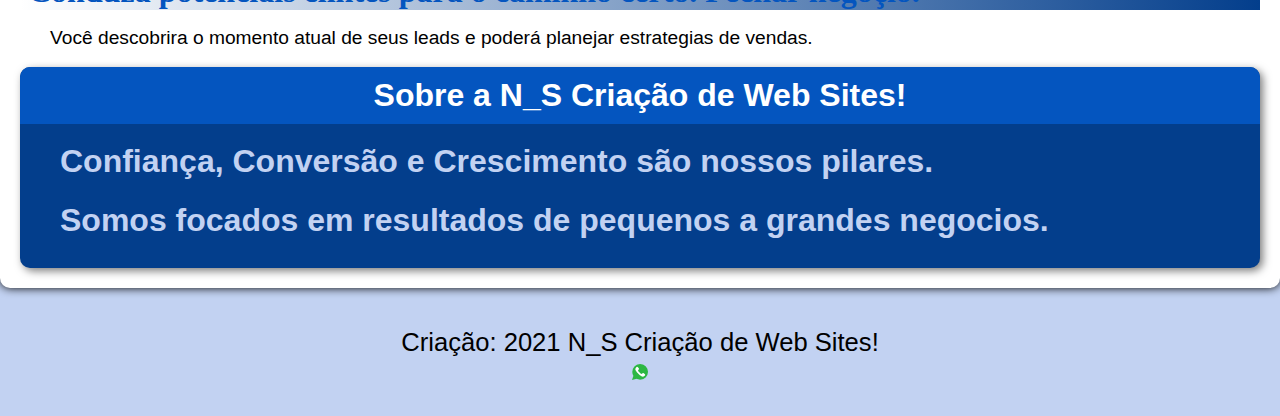
==== commit 0d51e729: "atualizei" ====
--- a/index.html
+++ b/index.html
@@ -16,17 +16,19 @@
         <p>Desenvolvemos e gerenciamos sites inpactantes que geram leads.</p>
     </header>
 
-    <nav>
-        <a href="#">Home</a>
-        <a href="#">Serviços</a>
-        <a href="https://nicodemossmelo.github.io/site-estudo/" >Portifolio</a>
-        <a href="https://api.whatsapp.com/send?phone=5511988957170">Contato</a>
-    </nav>
+    
+        <nav>
+            <a href="#">Home</a>
+            <a href="#">Serviços</a>
+            <a href="https://nicodemossmelo.github.io/site-estudo/" >Portifolio</a>
+            <a href="https://api.whatsapp.com/send?phone=5511988957170">Contato</a>
+        </nav>
+    
     <main>
         <article>
-            <h1>Criação de sites proficionais &#x1F60E</h1>
+            <h1>Criação de sites proficionais &#x1F4BB; &#x1F60E; </h1>
             
-            <iframe width="560" height="315" src="https://www.youtube.com/embed/aoQiG42UoXQ" title="YouTube video player" frameborder="0" allow="accelerometer; autoplay; clipboard-write; encrypted-media; gyroscope; picture-in-picture" allowfullscreen></iframe>
+            <div class="video"><iframe width="560" height="315" src="https://www.youtube.com/embed/aoQiG42UoXQ" title="YouTube video player" frameborder="0" allow="accelerometer; autoplay; clipboard-write; encrypted-media; gyroscope; picture-in-picture" allowfullscreen></iframe></div>
             
             <p>Nosso objetivo e ajuda empresas na criação e administração de seus sites, de pequenos a grandes negocios. Somos especializados no densenvolvimento de sites. Criamos layort modernos e de facil navegação que geram resulatdos.</p>
 
@@ -49,13 +51,13 @@
         </article>
         <aside>
             <h3>Sobre a N_S Criação de Web Sites! </h3>
-            <p>Confiança, onversão e Crescimento são nossos pilares.</p>
+            <p>Confiança, Conversão e Crescimento são nossos pilares.</p>
             <p>Somos focados em resultados de pequenos a grandes negocios.</p>
         </aside>
     </main>
     <footer>
         <p>Criação: 2021 N_S Criação de Web Sites!</p>
-        <p><a href="https://api.whatsapp.com/send?phone=5511988957170"><img src="imagens/whatsapp.png" alt="whatsapp"></a></p>
+        <p ><a href="https://api.whatsapp.com/send?phone=5511988957170"><img src="imagens/whatsapp.png" alt="whatsapp"></a></p>
     </footer>
     
 </body>
--- a/style.css
+++ b/style.css
@@ -67,15 +67,125 @@
 
 nav {
     background-color: var(--cor5);
-    padding: 10px;
+    padding: 8px;
     box-shadow: 0px 7px 9px rgba(0, 0, 0, 0.582);
 }
 
 nav > a {
     color: white;
     padding: 20px;
-    border-radius: 10px;
-    text-decoration: none;
+    border-radius: 7px;
+    text-decoration:none;
     font-weight: bold;
     transition-duration: .5s;
-}+}
+
+ nav > a:hover {
+     background-color: var(--cor2);
+     color: var(--cor5);
+ }
+
+ main {
+     min-width: 300px;
+     max-width: 1450px;
+     margin: auto;
+     margin-bottom: 30px;
+     padding: 20px;
+     background-color: white;
+     box-shadow: 0px 0px 10px black;
+     border-bottom-left-radius: 10px;
+     border-bottom-right-radius: 10px;
+ }
+
+ main h1 {
+     color: var(--cor5);
+     font-family: var(--fonte-padrão);
+     font-weight: normal;
+     font-size: 3em;
+     text-align: center;
+ }
+
+ main  h2 {
+     font-family: var(--fonte-destaque);
+     color: var(--cor4);
+     font-size: 2em;
+     font-weight: bold;
+     background-image: linear-gradient(to left,var(--cor5), transparent);
+     text-indent: 8px;
+
+
+ }
+
+ main p {
+     margin: 15px 0px;]
+     text-align: justify;
+     text-indent: 30px;
+     font-size: 1.2em;
+     line-height: 1.4em;
+
+
+ }
+
+ main a {
+     text-decoration: none;
+     font-weight: bold;
+     color: var(--cor5);
+     background-color: var(--cor1);
+     padding: 2px 6px;
+ }
+
+ main strong {
+     color:var(--cor4)
+     font-weight: bolder;
+ }
+
+ main a:hover {
+     text-decoration: underline;
+     color:var(--cor4);
+ }
+
+ div.video {
+     background-color: var(--cor5);
+     margin:  0px -20px 30px -20px;
+     padding: 20px;
+     padding-bottom: 59%;
+     position: relative;
+ }
+
+ div.video>iframe{
+     position: absolute;
+     top: 5%;
+     left: 5%;
+     width: 90%;
+     height: 90%;
+ }
+
+ aside {
+     background-color: var(--cor5);
+     padding: 10px;
+     border-radius: 10px;
+     box-shadow: 3px 3px 8px rgba(0, 0, 0, 0.514); 
+ }
+
+ aside h3 {
+     background-color: var(--cor4);
+     color: white;
+     padding: 10px;
+     margin: -10px -10px 0px -10px;
+     border-radius: 10px 10px 0px 0px;
+     text-align: center;
+     font-size: 2em;
+ }
+
+ aside p {
+     font-size:2em;
+     font-weight: bold;
+     color:var(--cor1)
+ }
+
+ footer {
+     text-align: center;
+     padding: 10px;
+     margin: 20px;
+     font-size: 1.6em;
+ }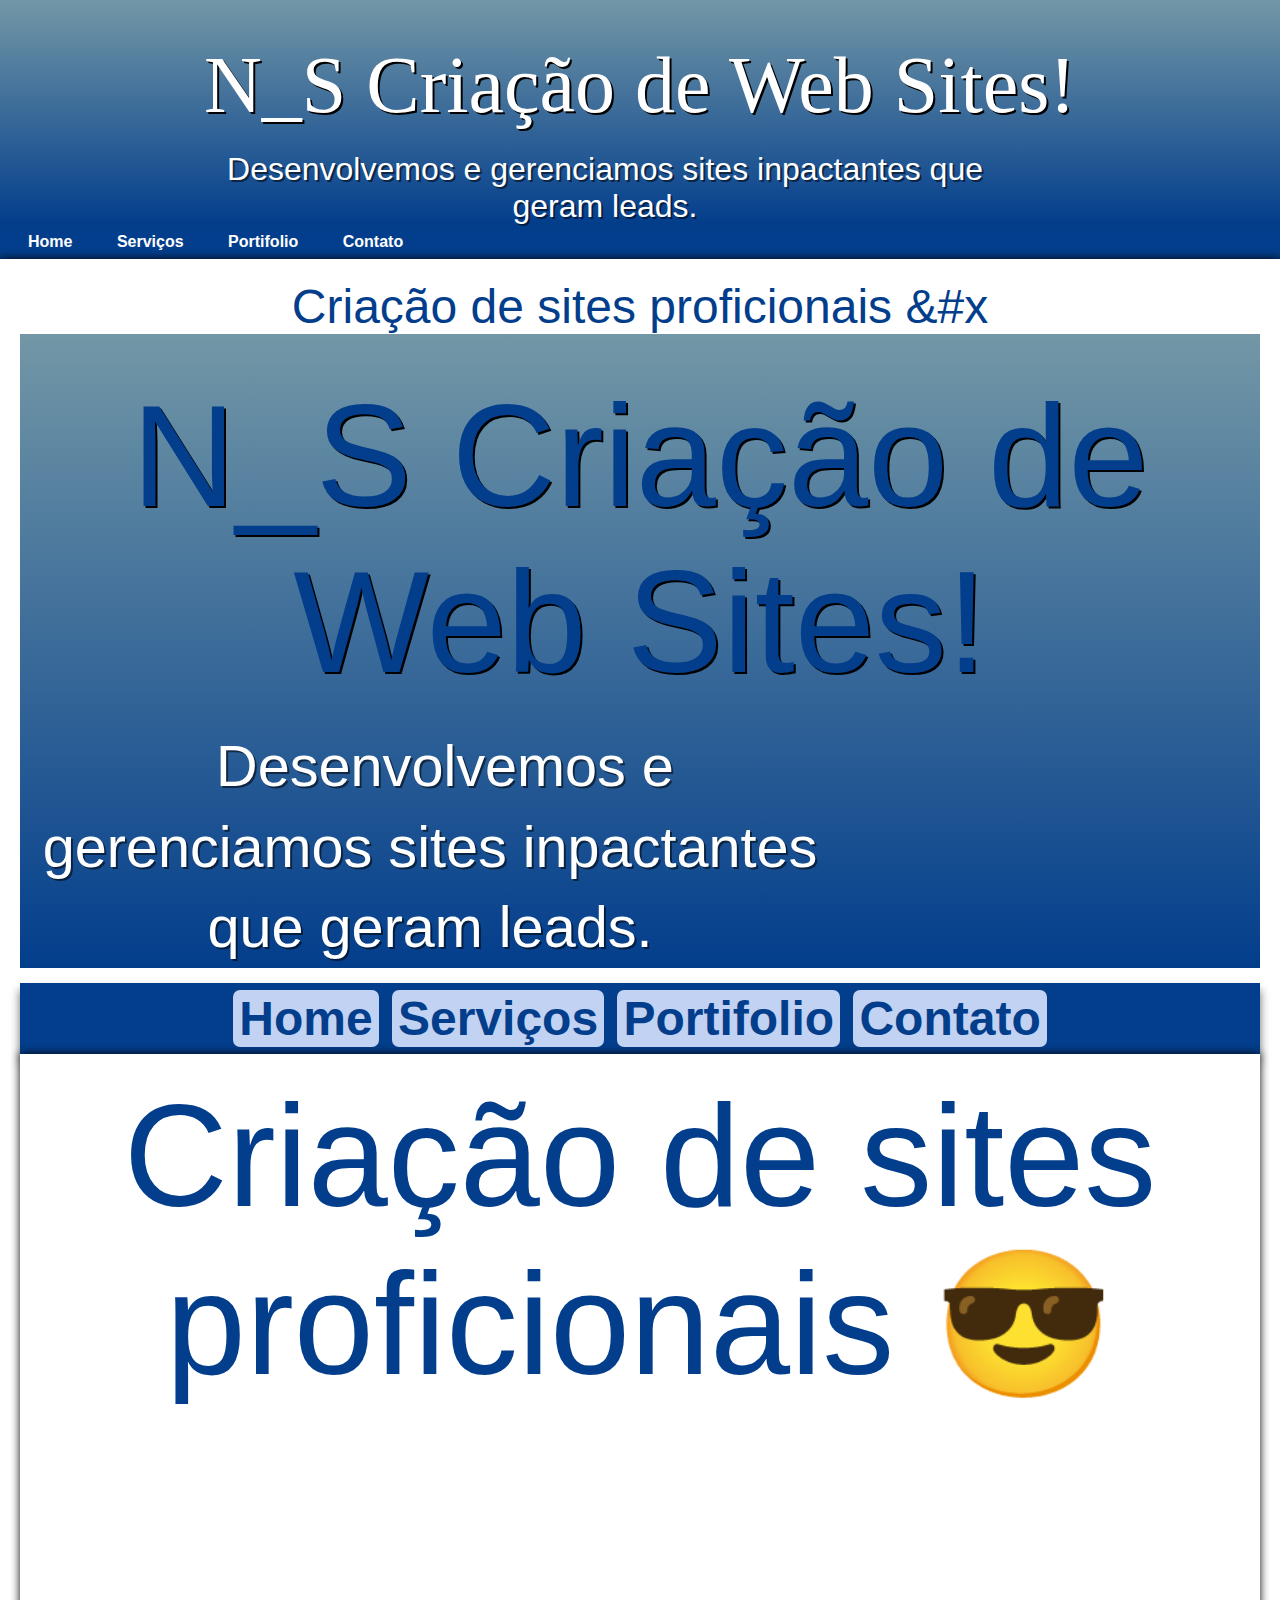
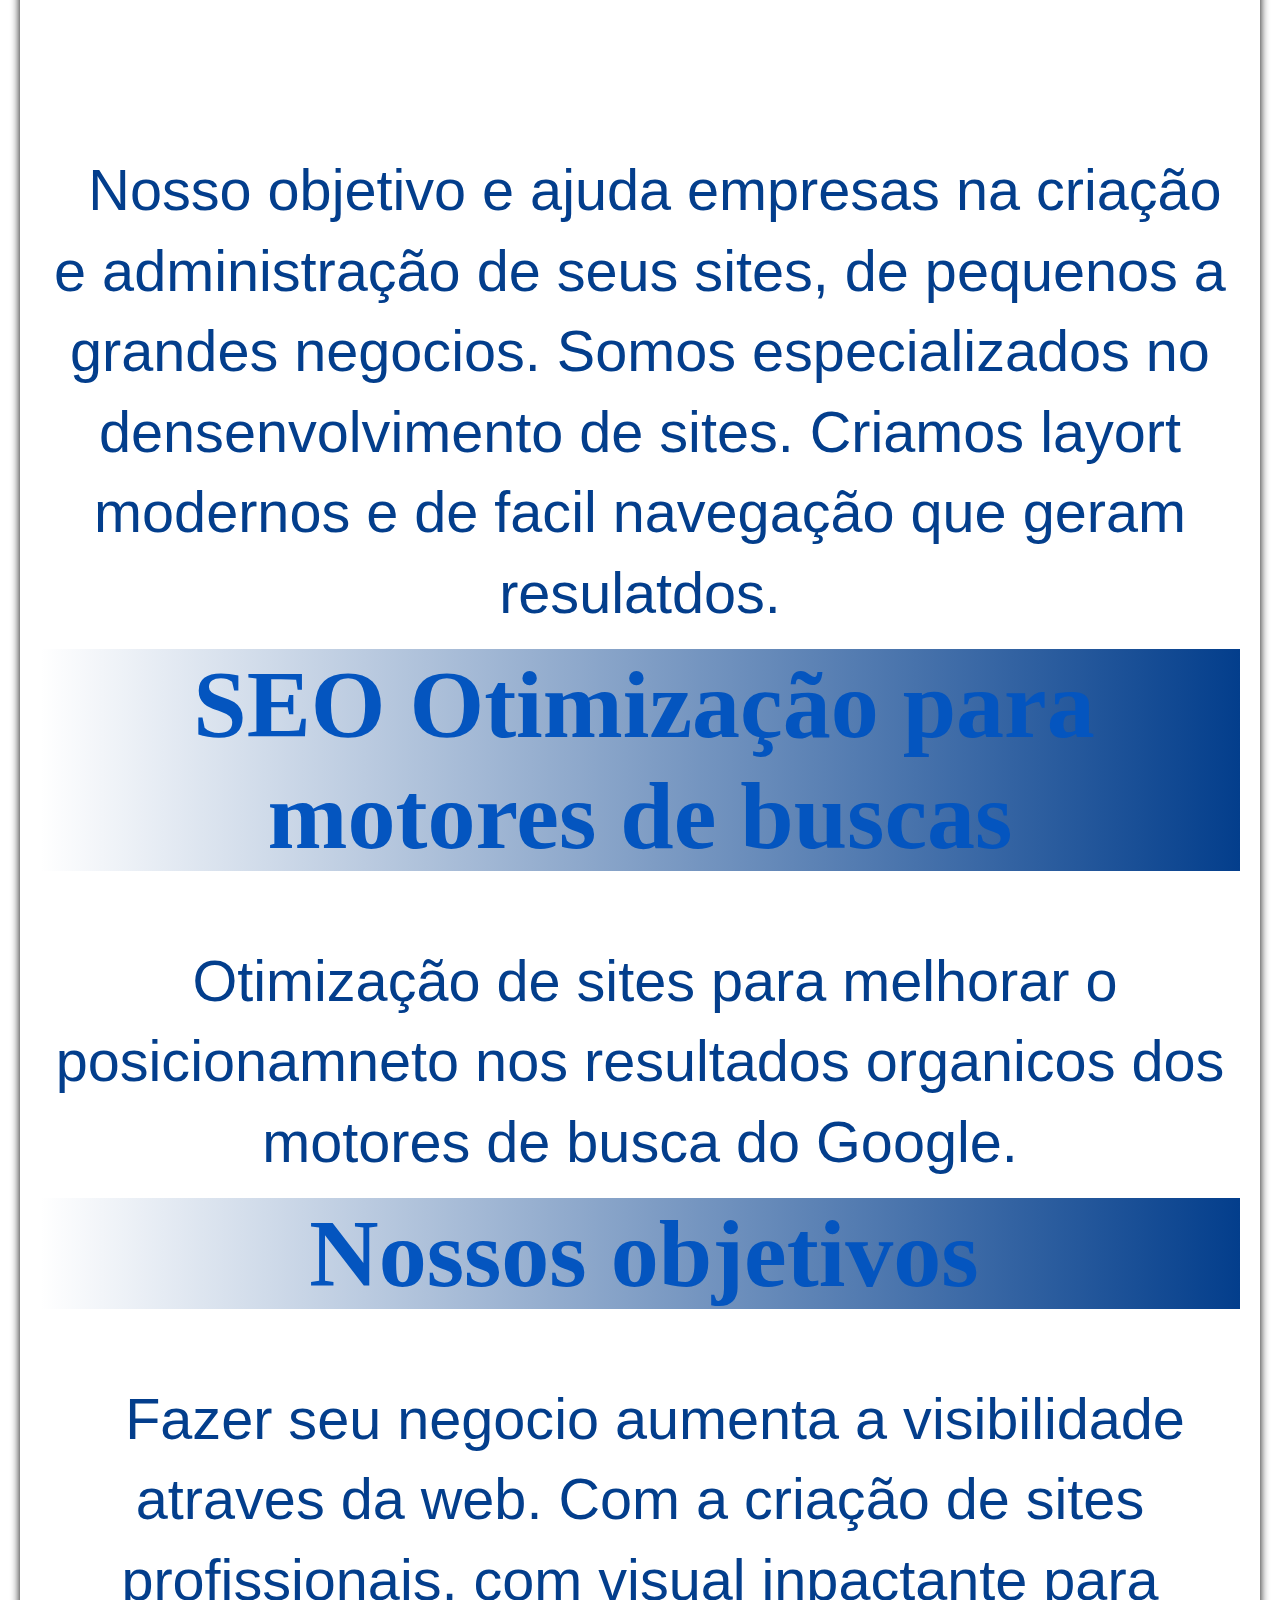
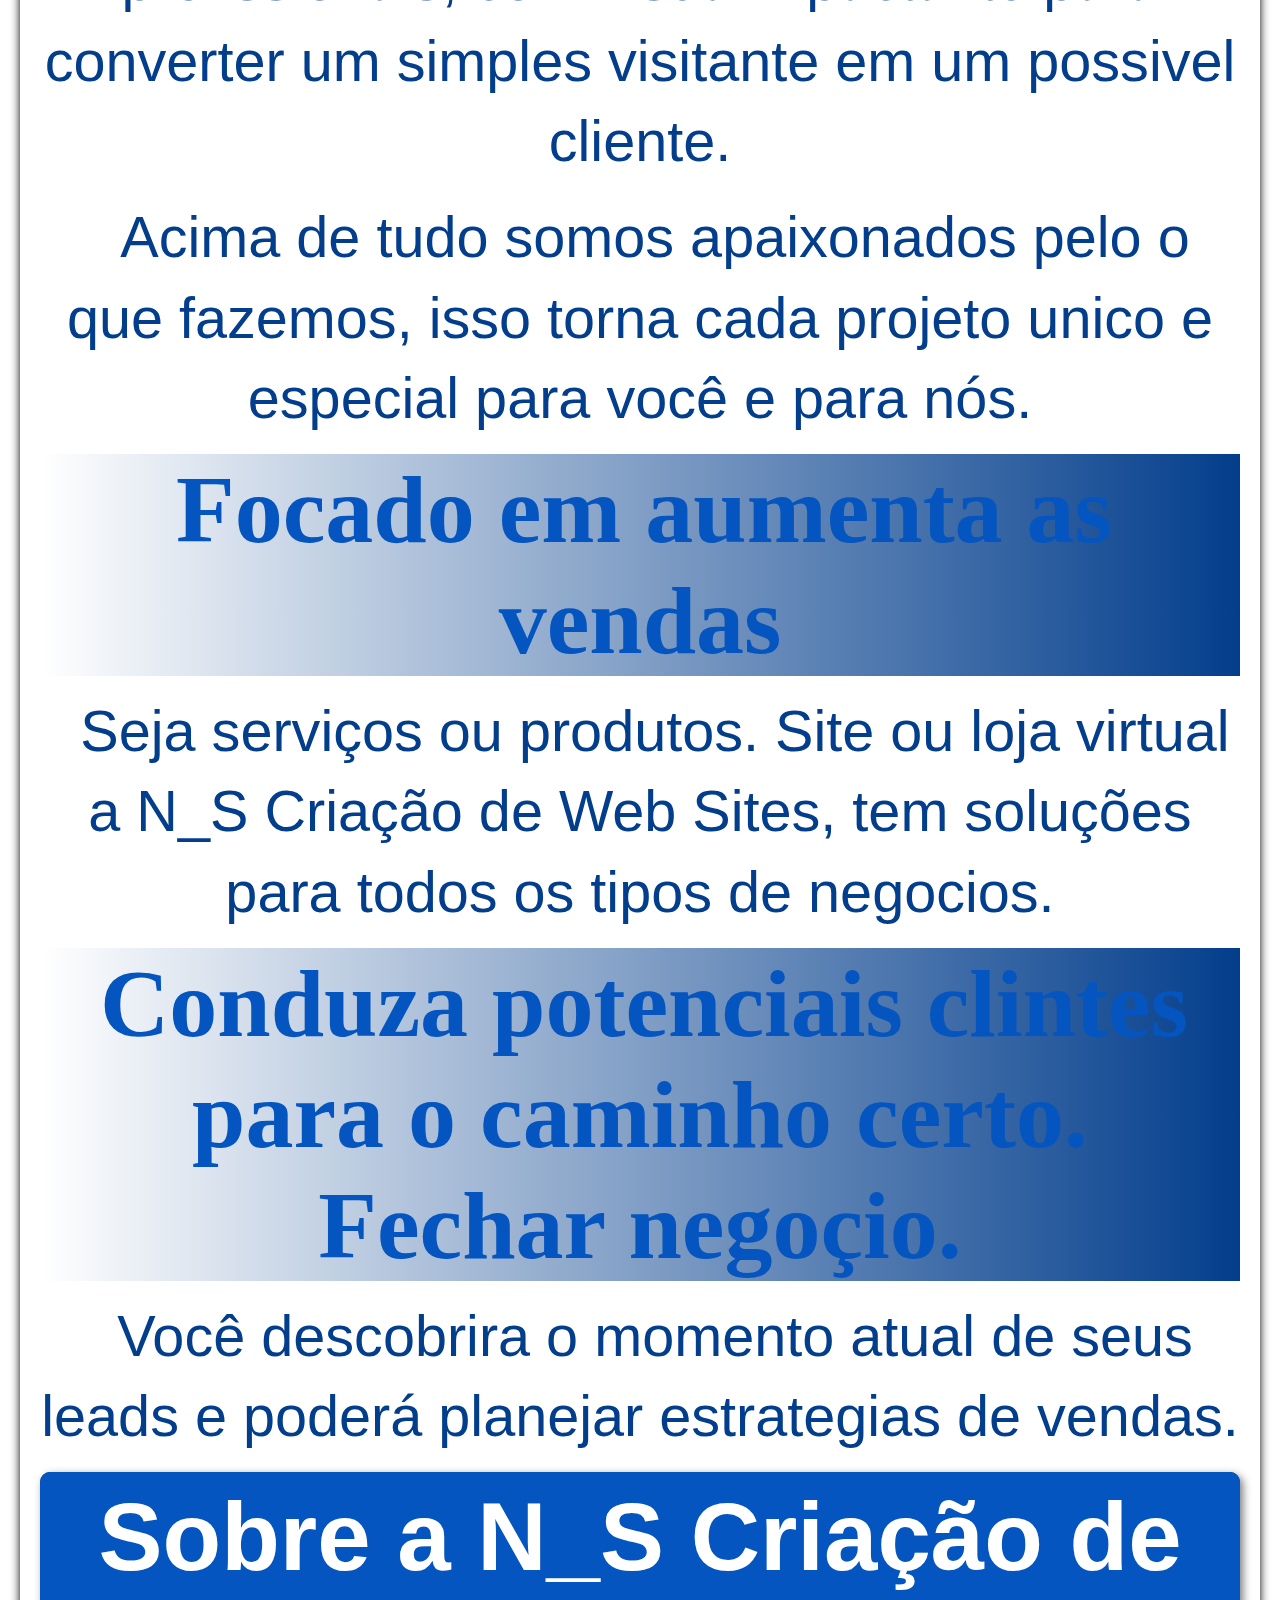
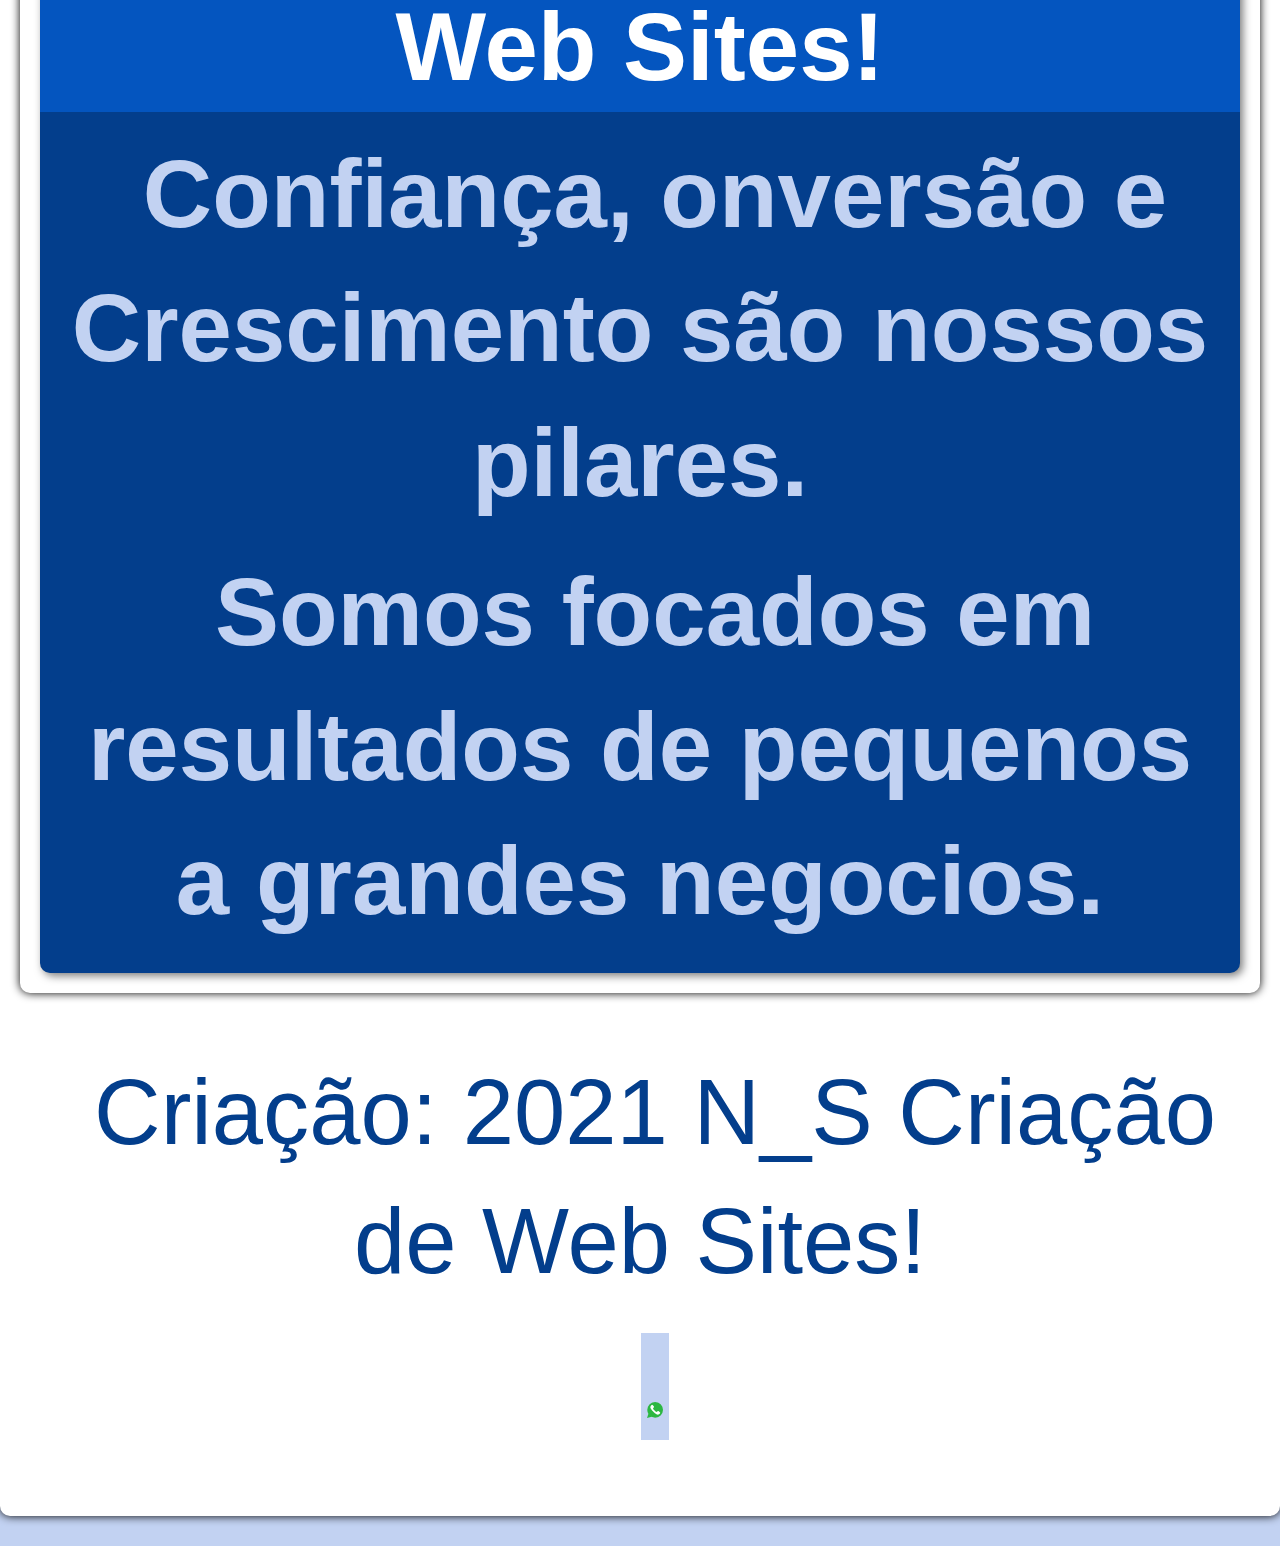
==== commit 641bd80c: "favicon" ====
--- a/index.html
+++ b/index.html
@@ -16,19 +16,42 @@
         <p>Desenvolvemos e gerenciamos sites inpactantes que geram leads.</p>
     </header>
 
-    
-        <nav>
-            <a href="#">Home</a>
-            <a href="#">Serviços</a>
-            <a href="https://nicodemossmelo.github.io/site-estudo/" >Portifolio</a>
-            <a href="https://api.whatsapp.com/send?phone=5511988957170">Contato</a>
-        </nav>
-    
+    <nav>
+        <a href="#">Home</a>
+        <a href="#">Serviços</a>
+        <a href="https://nicodemossmelo.github.io/site-estudo/">Portifolio</a>
+        <a href="https://api.whatsapp.com/send?phone=5511988957170">Contato</a>
+    </nav>
     <main>
         <article>
-            <h1>Criação de sites proficionais &#x1F4BB; &#x1F60E; </h1>
+            <h1>Criação de sites proficionais &#x<!DOCTYPE html>
+<html lang="pt-br">
+<head>
+    <meta charset="UTF-8">
+    <meta http-equiv="X-UA-Compatible" content="IE=edge">
+    <meta name="viewport" content="width=device-width, initial-scale=1.0">
+    <link rel="shortcut icon" href="favicon/Pelfusion-Long-Shadow-Media-LCD-Monitor.ico" type="Pelfusion-Long-Shadow-Media-LCD-Monitor">
+    <title>Meu site official</title>
+
+
+</head>
+<body>
+    <header>
+        <h1>N_S Criação de Web Sites!</h1>
+        <p>Desenvolvemos e gerenciamos sites inpactantes que geram leads.</p>
+    </header>
+
+    <nav>
+        <a href="#">Home</a>
+        <a href="#">Serviços</a>
+        <a href="https://nicodemossmelo.github.io/site-estudo/">Portifolio</a>
+        <a href="https://api.whatsapp.com/send?phone=5511988957170">Contato</a>
+    </nav>
+    <main>
+        <article>
+            <h1>Criação de sites proficionais &#x1F60E</h1>
             
-            <div class="video"><iframe width="560" height="315" src="https://www.youtube.com/embed/aoQiG42UoXQ" title="YouTube video player" frameborder="0" allow="accelerometer; autoplay; clipboard-write; encrypted-media; gyroscope; picture-in-picture" allowfullscreen></iframe></div>
+            <iframe width="560" height="315" src="https://www.youtube.com/embed/aoQiG42UoXQ" title="YouTube video player" frameborder="0" allow="accelerometer; autoplay; clipboard-write; encrypted-media; gyroscope; picture-in-picture" allowfullscreen></iframe>
             
             <p>Nosso objetivo e ajuda empresas na criação e administração de seus sites, de pequenos a grandes negocios. Somos especializados no densenvolvimento de sites. Criamos layort modernos e de facil navegação que geram resulatdos.</p>
 
@@ -51,13 +74,13 @@
         </article>
         <aside>
             <h3>Sobre a N_S Criação de Web Sites! </h3>
-            <p>Confiança, Conversão e Crescimento são nossos pilares.</p>
+            <p>Confiança, onversão e Crescimento são nossos pilares.</p>
             <p>Somos focados em resultados de pequenos a grandes negocios.</p>
         </aside>
     </main>
     <footer>
         <p>Criação: 2021 N_S Criação de Web Sites!</p>
-        <p ><a href="https://api.whatsapp.com/send?phone=5511988957170"><img src="imagens/whatsapp.png" alt="whatsapp"></a></p>
+        <p><a href="https://api.whatsapp.com/send?phone=5511988957170"><img src="imagens/whatsapp.png" alt="whatsapp"></a></p>
     </footer>
     
 </body>
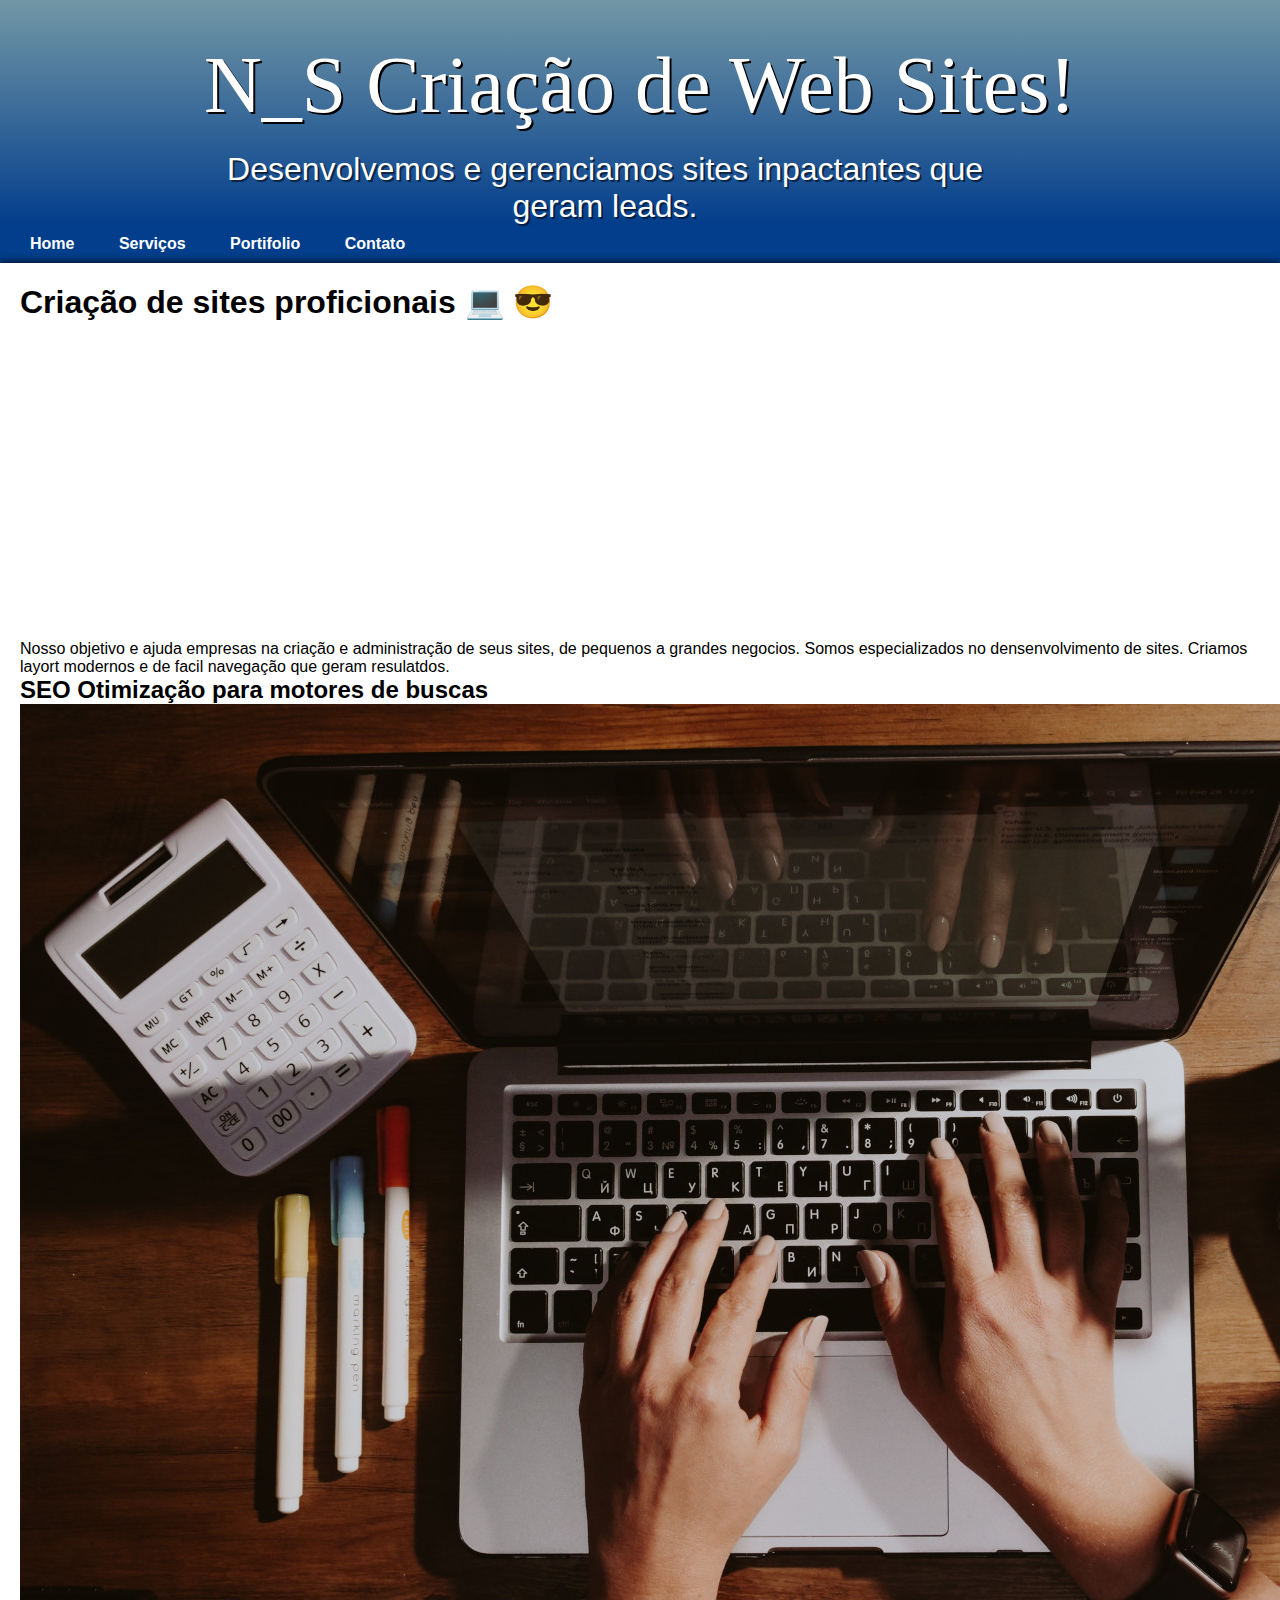
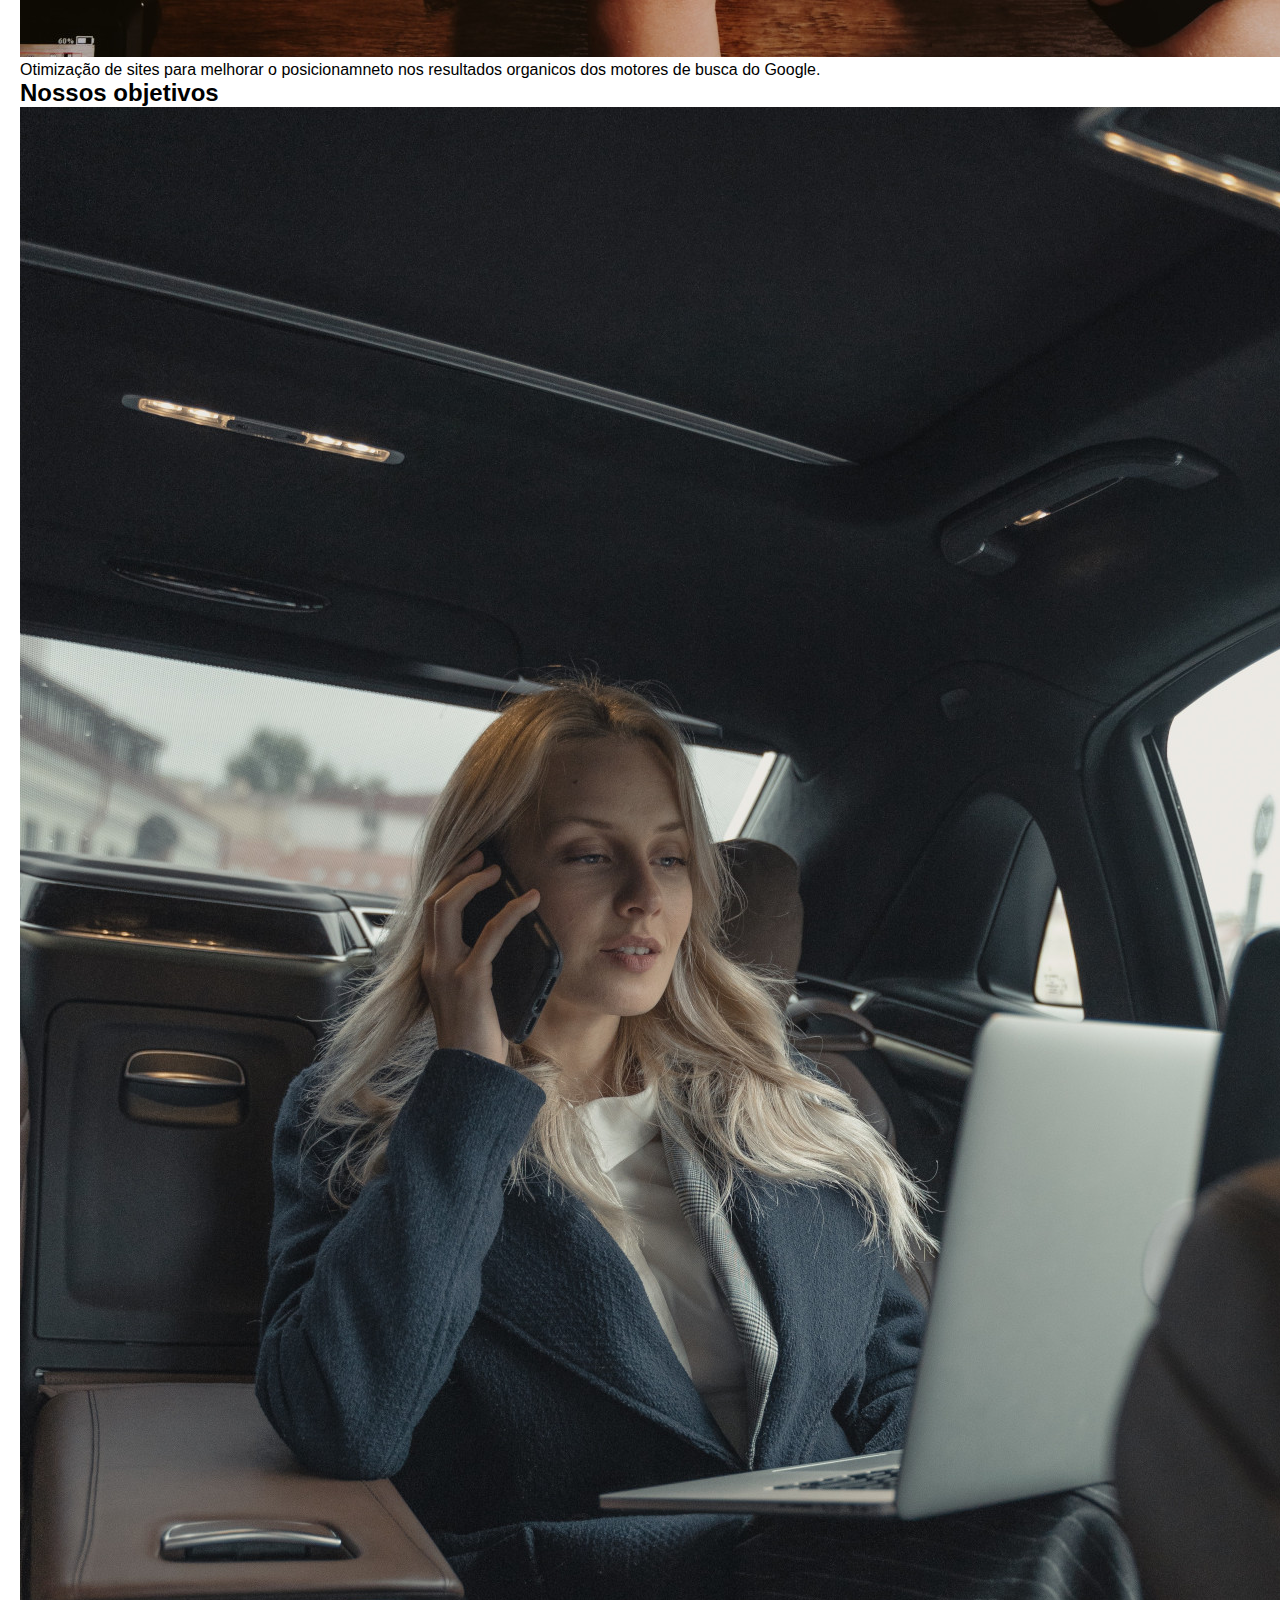
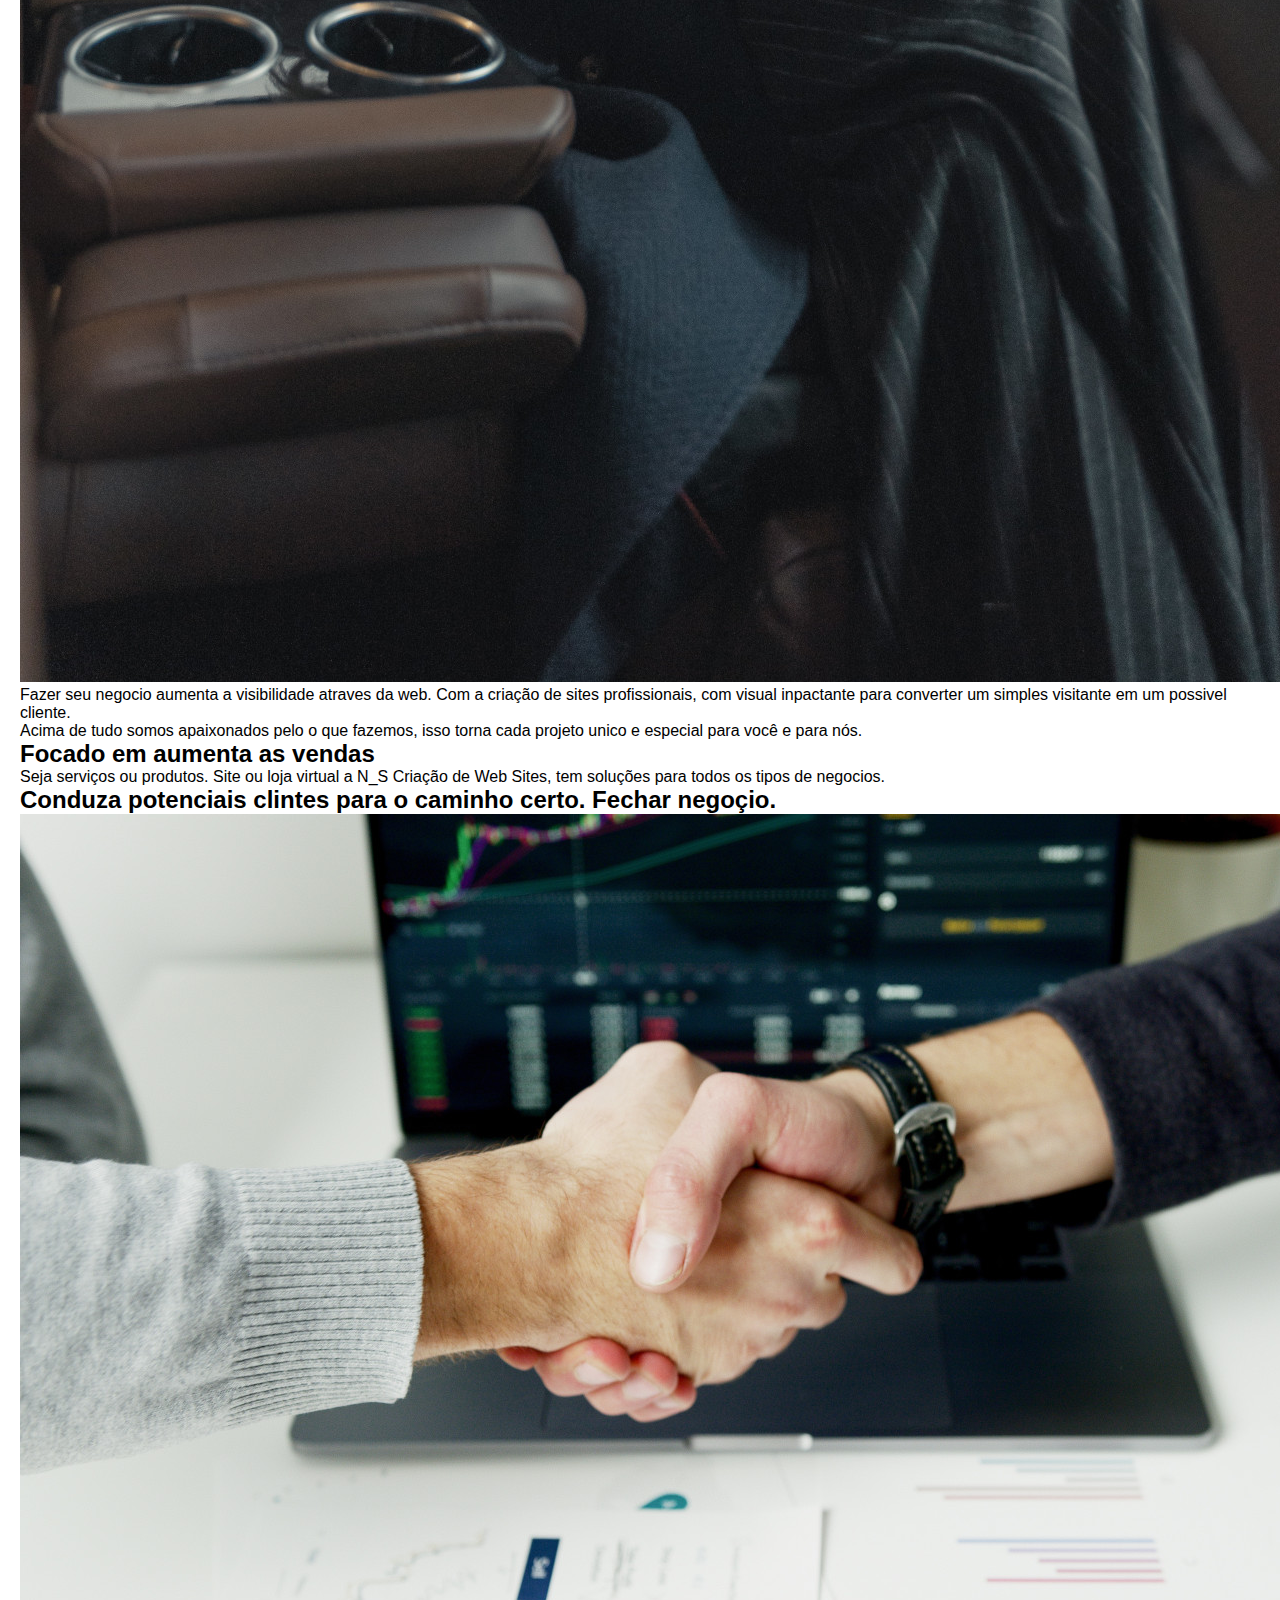
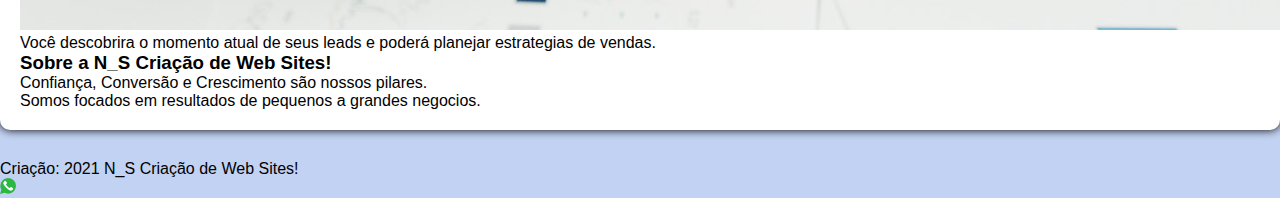
==== commit 131e04ed: "links" ====
--- a/index.html
+++ b/index.html
@@ -16,51 +16,34 @@
         <p>Desenvolvemos e gerenciamos sites inpactantes que geram leads.</p>
     </header>
 
-    <nav>
-        <a href="#">Home</a>
-        <a href="#">Serviços</a>
-        <a href="https://nicodemossmelo.github.io/site-estudo/">Portifolio</a>
-        <a href="https://api.whatsapp.com/send?phone=5511988957170">Contato</a>
-    </nav>
+    
+        <nav>
+            <a href="#">Home</a>
+            <a href="página.html">Serviços</a>
+            <a href="https://nicodemossmelo.github.io/site-estudo/" >Portifolio</a>
+            <a href="https://api.whatsapp.com/send?phone=5511988957170">Contato</a>
+        </nav>
+    
     <main>
         <article>
-            <h1>Criação de sites proficionais &#x<!DOCTYPE html>
-<html lang="pt-br">
-<head>
-    <meta charset="UTF-8">
-    <meta http-equiv="X-UA-Compatible" content="IE=edge">
-    <meta name="viewport" content="width=device-width, initial-scale=1.0">
-    <link rel="shortcut icon" href="favicon/Pelfusion-Long-Shadow-Media-LCD-Monitor.ico" type="Pelfusion-Long-Shadow-Media-LCD-Monitor">
-    <title>Meu site official</title>
-
-
-</head>
-<body>
-    <header>
-        <h1>N_S Criação de Web Sites!</h1>
-        <p>Desenvolvemos e gerenciamos sites inpactantes que geram leads.</p>
-    </header>
-
-    <nav>
-        <a href="#">Home</a>
-        <a href="#">Serviços</a>
-        <a href="https://nicodemossmelo.github.io/site-estudo/">Portifolio</a>
-        <a href="https://api.whatsapp.com/send?phone=5511988957170">Contato</a>
-    </nav>
-    <main>
-        <article>
-            <h1>Criação de sites proficionais &#x1F60E</h1>
+            <h1>Criação de sites proficionais &#x1F4BB; &#x1F60E; </h1>
             
-            <iframe width="560" height="315" src="https://www.youtube.com/embed/aoQiG42UoXQ" title="YouTube video player" frameborder="0" allow="accelerometer; autoplay; clipboard-write; encrypted-media; gyroscope; picture-in-picture" allowfullscreen></iframe>
+            <div class="video"><iframe width="560" height="315" src="https://www.youtube.com/embed/aoQiG42UoXQ" title="YouTube video player" frameborder="0" allow="accelerometer; autoplay; clipboard-write; encrypted-media; gyroscope; picture-in-picture" allowfullscreen></iframe></div>
             
             <p>Nosso objetivo e ajuda empresas na criação e administração de seus sites, de pequenos a grandes negocios. Somos especializados no densenvolvimento de sites. Criamos layort modernos e de facil navegação que geram resulatdos.</p>
 
             <h2>SEO Otimização para motores de buscas</h2>
-            <img src="" alt="">
+            <picture>
+                <source media="(max-width:300px )" srcset="imagens/buscas p.jpg">
+                <img src="imagens/buscas g.jpg" alt="buscas g">
+            </picture>
             <p>Otimização de sites para melhorar o posicionamneto nos resultados organicos dos motores de busca do Google.</p>
 
             <h2>Nossos objetivos</h2>
-            <img src="" alt="">
+            <picture>
+                <source media="(max-width: 300px)" srcset="imagens/visibilidade p.jpg">
+                <img src="imagens/visibilidade g.jpg" alt="visibilidade g">
+            </picture>
             <p>Fazer seu negocio aumenta a visibilidade atraves da web. Com a criação de sites profissionais, com visual inpactante para converter um simples visitante em um possivel cliente.</p>
 
             <p>Acima de tudo somos apaixonados pelo o que fazemos, isso torna cada projeto unico e especial para você e para nós.</p>
@@ -70,17 +53,21 @@
             <h2>Focado em aumenta as vendas</h2>
             <p>Seja serviços ou produtos. Site ou loja virtual a N_S Criação de Web Sites, tem soluções para todos os tipos de negocios. </p>
             <h2>Conduza potenciais clintes para o caminho certo. Fechar negoçio.</h2>
+            <picture>
+                <source media="(max-width:300)" srcset="imagens/negocios p.jpg">
+                <img src="imagens/negocios g.jpg" alt="negocios g">
+            </picture>
             <p>Você descobrira o momento atual de seus leads e poderá planejar estrategias de vendas.</p>
         </article>
         <aside>
             <h3>Sobre a N_S Criação de Web Sites! </h3>
-            <p>Confiança, onversão e Crescimento são nossos pilares.</p>
+            <p>Confiança, Conversão e Crescimento são nossos pilares.</p>
             <p>Somos focados em resultados de pequenos a grandes negocios.</p>
         </aside>
     </main>
     <footer>
         <p>Criação: 2021 N_S Criação de Web Sites!</p>
-        <p><a href="https://api.whatsapp.com/send?phone=5511988957170"><img src="imagens/whatsapp.png" alt="whatsapp"></a></p>
+        <p ><a href="https://api.whatsapp.com/send?phone=5511988957170"><img src="imagens/whatsapp.png" alt="whatsapp"></a></p>
     </footer>
     
 </body>
--- a/style.css
+++ b/style.css
@@ -67,7 +67,7 @@
 
 nav {
     background-color: var(--cor5);
-    padding: 8px;
+    padding: 10px;
     box-shadow: 0px 7px 9px rgba(0, 0, 0, 0.582);
 }
 
@@ -97,95 +97,20 @@
      border-bottom-right-radius: 10px;
  }
 
- main h1 {
+ main > h1 {
      color: var(--cor5);
      font-family: var(--fonte-padrão);
      font-weight: normal;
      font-size: 3em;
+     font-size: 5em;
      text-align: center;
  }
 
- main  h2 {
-     font-family: var(--fonte-destaque);
+ main > h2 {
+     font-family: var(--fonte-padrão);
      color: var(--cor4);
      font-size: 2em;
-     font-weight: bold;
-     background-image: linear-gradient(to left,var(--cor5), transparent);
-     text-indent: 8px;
+     font-weight: normal;
+     background-image: -o-linear-gradient(to right,var(--cor1),transparent);
 
-
- }
-
- main p {
-     margin: 15px 0px;]
-     text-align: justify;
-     text-indent: 30px;
-     font-size: 1.2em;
-     line-height: 1.4em;
-
-
- }
-
- main a {
-     text-decoration: none;
-     font-weight: bold;
-     color: var(--cor5);
-     background-color: var(--cor1);
-     padding: 2px 6px;
- }
-
- main strong {
-     color:var(--cor4)
-     font-weight: bolder;
- }
-
- main a:hover {
-     text-decoration: underline;
-     color:var(--cor4);
- }
-
- div.video {
-     background-color: var(--cor5);
-     margin:  0px -20px 30px -20px;
-     padding: 20px;
-     padding-bottom: 59%;
-     position: relative;
- }
-
- div.video>iframe{
-     position: absolute;
-     top: 5%;
-     left: 5%;
-     width: 90%;
-     height: 90%;
- }
-
- aside {
-     background-color: var(--cor5);
-     padding: 10px;
-     border-radius: 10px;
-     box-shadow: 3px 3px 8px rgba(0, 0, 0, 0.514); 
- }
-
- aside h3 {
-     background-color: var(--cor4);
-     color: white;
-     padding: 10px;
-     margin: -10px -10px 0px -10px;
-     border-radius: 10px 10px 0px 0px;
-     text-align: center;
-     font-size: 2em;
- }
-
- aside p {
-     font-size:2em;
-     font-weight: bold;
-     color:var(--cor1)
- }
-
- footer {
-     text-align: center;
-     padding: 10px;
-     margin: 20px;
-     font-size: 1.6em;
  }